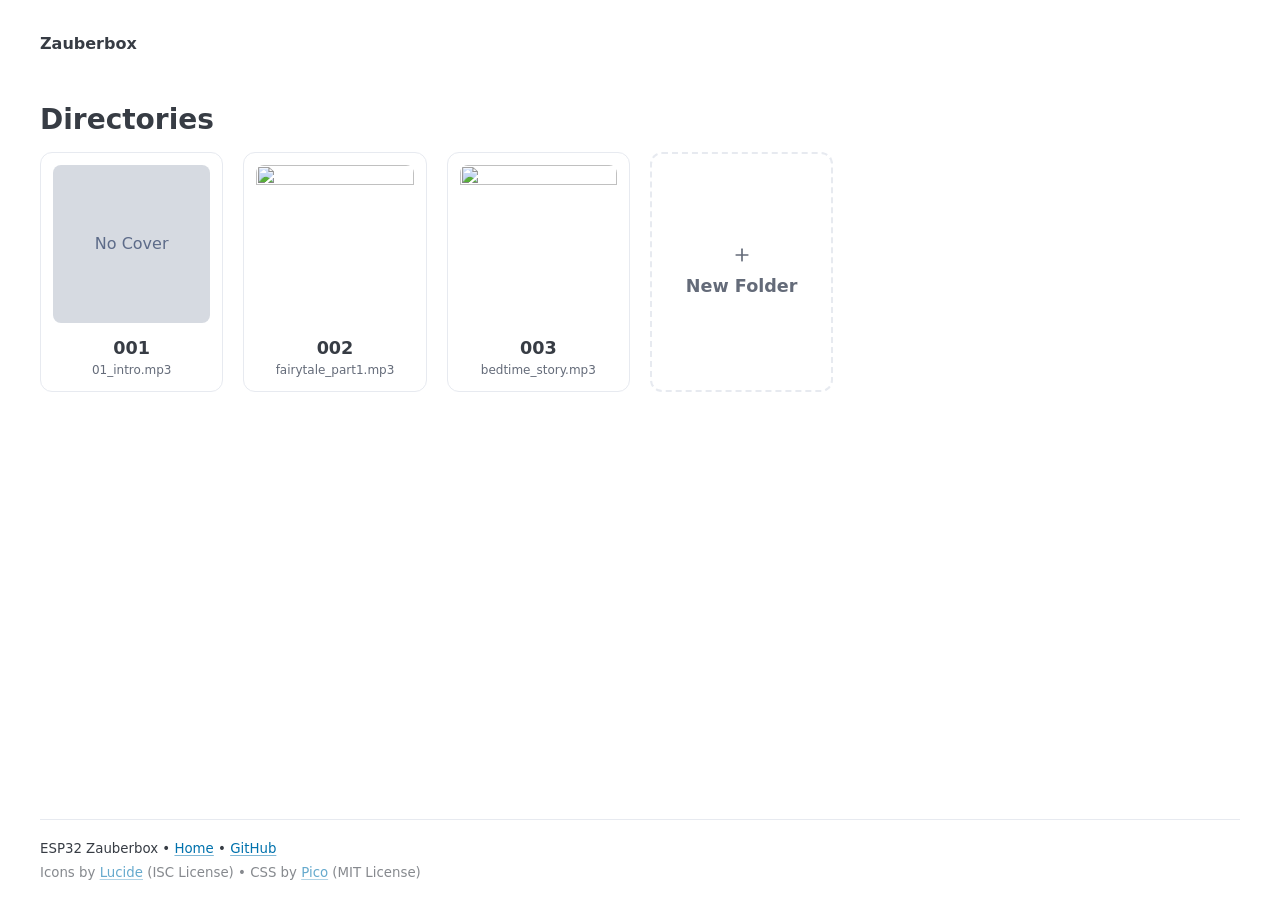
==== web/index.html @ ade353fc "split web app, build script, distribute pico.css" ====
<!DOCTYPE html>
<html lang="en">
<head>
    <meta charset="UTF-8">
    <meta name="viewport" content="width=device-width, initial-scale=1.0">
    <title>Zauberbox Manager</title>
    <link rel="stylesheet" href="pico.min.css">
    <link rel="stylesheet" href="style.css">
</head>
<body>
    <header class="container">
        <nav>
            <ul id="nav-left">
                <li><strong>Zauberbox</strong></li>
            </ul>
            <ul id="nav-right">
                <!-- Dashboard actions here -->
            </ul>
        </nav>
    </header>

    <main class="container" id="app">
        <div aria-busy="true" id="loading">Initializing...</div>
    </main>

    <footer class="container">
        <hr>
        <small>ESP32 Zauberbox &bull; <a href="#" onclick="loadDashboard(); return false;">Home</a> &bull; <a href="https://github.com/idavydov/zauberbox" target="_blank">GitHub</a></small>
        <br>
        <small style="opacity: 0.6;">Icons by <a href="https://lucide.dev" target="_blank">Lucide</a> (ISC License) &bull; CSS by <a href="https://picocss.com" target="_blank">Pico</a> (MIT License)</small>
    </footer>

    <dialog id="modal">
        <article>
            <header>
                <button aria-label="Close" rel="prev"></button>
                <p><strong id="modal-title">Confirm</strong></p>
            </header>
            <p id="modal-message">Are you sure?</p>
            <input type="text" id="modal-input" style="display:none;">
            <footer>
                <button class="secondary">Cancel</button>
                <button id="modal-confirm">Confirm</button>
            </footer>
        </article>
    </dialog>

    <script src="app.js"></script>
</body>
</html>
---- web/pico.min.css ----
@charset "UTF-8";/*!
 * Pico CSS ✨ v2.1.1 (https://picocss.com)
 * Copyright 2019-2025 - Licensed under MIT
 */:host,:root{--pico-font-family-emoji:"Apple Color Emoji","Segoe UI Emoji","Segoe UI Symbol","Noto Color Emoji";--pico-font-family-sans-serif:system-ui,"Segoe UI",Roboto,Oxygen,Ubuntu,Cantarell,Helvetica,Arial,"Helvetica Neue",sans-serif,var(--pico-font-family-emoji);--pico-font-family-monospace:ui-monospace,SFMono-Regular,"SF Mono",Menlo,Consolas,"Liberation Mono",monospace,var(--pico-font-family-emoji);--pico-font-family:var(--pico-font-family-sans-serif);--pico-line-height:1.5;--pico-font-weight:400;--pico-font-size:100%;--pico-text-underline-offset:0.1rem;--pico-border-radius:0.25rem;--pico-border-width:0.0625rem;--pico-outline-width:0.125rem;--pico-transition:0.2s ease-in-out;--pico-spacing:1rem;--pico-typography-spacing-vertical:1rem;--pico-block-spacing-vertical:var(--pico-spacing);--pico-block-spacing-horizontal:var(--pico-spacing);--pico-grid-column-gap:var(--pico-spacing);--pico-grid-row-gap:var(--pico-spacing);--pico-form-element-spacing-vertical:0.75rem;--pico-form-element-spacing-horizontal:1rem;--pico-group-box-shadow:0 0 0 rgba(0, 0, 0, 0);--pico-group-box-shadow-focus-with-button:0 0 0 var(--pico-outline-width) var(--pico-primary-focus);--pico-group-box-shadow-focus-with-input:0 0 0 0.0625rem var(--pico-form-element-border-color);--pico-modal-overlay-backdrop-filter:blur(0.375rem);--pico-nav-element-spacing-vertical:1rem;--pico-nav-element-spacing-horizontal:0.5rem;--pico-nav-link-spacing-vertical:0.5rem;--pico-nav-link-spacing-horizontal:0.5rem;--pico-nav-breadcrumb-divider:">";--pico-icon-checkbox:url("data:image/svg+xml,%3Csvg xmlns='http://www.w3.org/2000/svg' width='24' height='24' viewBox='0 0 24 24' fill='none' stroke='rgb(255, 255, 255)' stroke-width='4' stroke-linecap='round' stroke-linejoin='round'%3E%3Cpolyline points='20 6 9 17 4 12'%3E%3C/polyline%3E%3C/svg%3E");--pico-icon-minus:url("data:image/svg+xml,%3Csvg xmlns='http://www.w3.org/2000/svg' width='24' height='24' viewBox='0 0 24 24' fill='none' stroke='rgb(255, 255, 255)' stroke-width='4' stroke-linecap='round' stroke-linejoin='round'%3E%3Cline x1='5' y1='12' x2='19' y2='12'%3E%3C/line%3E%3C/svg%3E");--pico-icon-chevron:url("data:image/svg+xml,%3Csvg xmlns='http://www.w3.org/2000/svg' width='24' height='24' viewBox='0 0 24 24' fill='none' stroke='rgb(136, 145, 164)' stroke-width='2' stroke-linecap='round' stroke-linejoin='round'%3E%3Cpolyline points='6 9 12 15 18 9'%3E%3C/polyline%3E%3C/svg%3E");--pico-icon-date:url("data:image/svg+xml,%3Csvg xmlns='http://www.w3.org/2000/svg' width='24' height='24' viewBox='0 0 24 24' fill='none' stroke='rgb(136, 145, 164)' stroke-width='2' stroke-linecap='round' stroke-linejoin='round'%3E%3Crect x='3' y='4' width='18' height='18' rx='2' ry='2'%3E%3C/rect%3E%3Cline x1='16' y1='2' x2='16' y2='6'%3E%3C/line%3E%3Cline x1='8' y1='2' x2='8' y2='6'%3E%3C/line%3E%3Cline x1='3' y1='10' x2='21' y2='10'%3E%3C/line%3E%3C/svg%3E");--pico-icon-time:url("data:image/svg+xml,%3Csvg xmlns='http://www.w3.org/2000/svg' width='24' height='24' viewBox='0 0 24 24' fill='none' stroke='rgb(136, 145, 164)' stroke-width='2' stroke-linecap='round' stroke-linejoin='round'%3E%3Ccircle cx='12' cy='12' r='10'%3E%3C/circle%3E%3Cpolyline points='12 6 12 12 16 14'%3E%3C/polyline%3E%3C/svg%3E");--pico-icon-search:url("data:image/svg+xml,%3Csvg xmlns='http://www.w3.org/2000/svg' width='24' height='24' viewBox='0 0 24 24' fill='none' stroke='rgb(136, 145, 164)' stroke-width='1.5' stroke-linecap='round' stroke-linejoin='round'%3E%3Ccircle cx='11' cy='11' r='8'%3E%3C/circle%3E%3Cline x1='21' y1='21' x2='16.65' y2='16.65'%3E%3C/line%3E%3C/svg%3E");--pico-icon-close:url("data:image/svg+xml,%3Csvg xmlns='http://www.w3.org/2000/svg' width='24' height='24' viewBox='0 0 24 24' fill='none' stroke='rgb(136, 145, 164)' stroke-width='3' stroke-linecap='round' stroke-linejoin='round'%3E%3Cline x1='18' y1='6' x2='6' y2='18'%3E%3C/line%3E%3Cline x1='6' y1='6' x2='18' y2='18'%3E%3C/line%3E%3C/svg%3E");--pico-icon-loading:url("data:image/svg+xml,%3Csvg fill='none' height='24' width='24' viewBox='0 0 24 24' xmlns='http://www.w3.org/2000/svg' %3E%3Cstyle%3E g %7B animation: rotate 2s linear infinite; transform-origin: center center; %7D circle %7B stroke-dasharray: 75,100; stroke-dashoffset: -5; animation: dash 1.5s ease-in-out infinite; stroke-linecap: round; %7D @keyframes rotate %7B 0%25 %7B transform: rotate(0deg); %7D 100%25 %7B transform: rotate(360deg); %7D %7D @keyframes dash %7B 0%25 %7B stroke-dasharray: 1,100; stroke-dashoffset: 0; %7D 50%25 %7B stroke-dasharray: 44.5,100; stroke-dashoffset: -17.5; %7D 100%25 %7B stroke-dasharray: 44.5,100; stroke-dashoffset: -62; %7D %7D %3C/style%3E%3Cg%3E%3Ccircle cx='12' cy='12' r='10' fill='none' stroke='rgb(136, 145, 164)' stroke-width='4' /%3E%3C/g%3E%3C/svg%3E")}@media (min-width:576px){:host,:root{--pico-font-size:106.25%}}@media (min-width:768px){:host,:root{--pico-font-size:112.5%}}@media (min-width:1024px){:host,:root{--pico-font-size:118.75%}}@media (min-width:1280px){:host,:root{--pico-font-size:125%}}@media (min-width:1536px){:host,:root{--pico-font-size:131.25%}}a{--pico-text-decoration:underline}a.contrast,a.secondary{--pico-text-decoration:underline}small{--pico-font-size:0.875em}h1,h2,h3,h4,h5,h6{--pico-font-weight:700}h1{--pico-font-size:2rem;--pico-line-height:1.125;--pico-typography-spacing-top:3rem}h2{--pico-font-size:1.75rem;--pico-line-height:1.15;--pico-typography-spacing-top:2.625rem}h3{--pico-font-size:1.5rem;--pico-line-height:1.175;--pico-typography-spacing-top:2.25rem}h4{--pico-font-size:1.25rem;--pico-line-height:1.2;--pico-typography-spacing-top:1.874rem}h5{--pico-font-size:1.125rem;--pico-line-height:1.225;--pico-typography-spacing-top:1.6875rem}h6{--pico-font-size:1rem;--pico-line-height:1.25;--pico-typography-spacing-top:1.5rem}tfoot td,tfoot th,thead td,thead th{--pico-font-weight:600;--pico-border-width:0.1875rem}code,kbd,pre,samp{--pico-font-family:var(--pico-font-family-monospace)}kbd{--pico-font-weight:bolder}:where(select,textarea),input:not([type=submit],[type=button],[type=reset],[type=checkbox],[type=radio],[type=file]){--pico-outline-width:0.0625rem}[type=search]{--pico-border-radius:5rem}[type=checkbox],[type=radio]{--pico-border-width:0.125rem}[type=checkbox][role=switch]{--pico-border-width:0.1875rem}details.dropdown summary:not([role=button]){--pico-outline-width:0.0625rem}nav details.dropdown summary:focus-visible{--pico-outline-width:0.125rem}[role=search]{--pico-border-radius:5rem}[role=group]:has(button.secondary:focus,[type=submit].secondary:focus,[type=button].secondary:focus,[role=button].secondary:focus),[role=search]:has(button.secondary:focus,[type=submit].secondary:focus,[type=button].secondary:focus,[role=button].secondary:focus){--pico-group-box-shadow-focus-with-button:0 0 0 var(--pico-outline-width) var(--pico-secondary-focus)}[role=group]:has(button.contrast:focus,[type=submit].contrast:focus,[type=button].contrast:focus,[role=button].contrast:focus),[role=search]:has(button.contrast:focus,[type=submit].contrast:focus,[type=button].contrast:focus,[role=button].contrast:focus){--pico-group-box-shadow-focus-with-button:0 0 0 var(--pico-outline-width) var(--pico-contrast-focus)}[role=group] [role=button],[role=group] [type=button],[role=group] [type=submit],[role=group] button,[role=search] [role=button],[role=search] [type=button],[role=search] [type=submit],[role=search] button{--pico-form-element-spacing-horizontal:2rem}details summary[role=button]:not(.outline)::after{filter:brightness(0) invert(1)}[aria-busy=true]:not(input,select,textarea):is(button,[type=submit],[type=button],[type=reset],[role=button]):not(.outline)::before{filter:brightness(0) invert(1)}:host(:not([data-theme=dark])),:root:not([data-theme=dark]),[data-theme=light]{color-scheme:light;--pico-background-color:#fff;--pico-color:#373c44;--pico-text-selection-color:rgba(2, 154, 232, 0.25);--pico-muted-color:#646b79;--pico-muted-border-color:rgb(231, 234, 239.5);--pico-primary:#0172ad;--pico-primary-background:#0172ad;--pico-primary-border:var(--pico-primary-background);--pico-primary-underline:rgba(1, 114, 173, 0.5);--pico-primary-hover:#015887;--pico-primary-hover-background:#02659a;--pico-primary-hover-border:var(--pico-primary-hover-background);--pico-primary-hover-underline:var(--pico-primary-hover);--pico-primary-focus:rgba(2, 154, 232, 0.5);--pico-primary-inverse:#fff;--pico-secondary:#5d6b89;--pico-secondary-background:#525f7a;--pico-secondary-border:var(--pico-secondary-background);--pico-secondary-underline:rgba(93, 107, 137, 0.5);--pico-secondary-hover:#48536b;--pico-secondary-hover-background:#48536b;--pico-secondary-hover-border:var(--pico-secondary-hover-background);--pico-secondary-hover-underline:var(--pico-secondary-hover);--pico-secondary-focus:rgba(93, 107, 137, 0.25);--pico-secondary-inverse:#fff;--pico-contrast:#181c25;--pico-contrast-background:#181c25;--pico-contrast-border:var(--pico-contrast-background);--pico-contrast-underline:rgba(24, 28, 37, 0.5);--pico-contrast-hover:#000;--pico-contrast-hover-background:#000;--pico-contrast-hover-border:var(--pico-contrast-hover-background);--pico-contrast-hover-underline:var(--pico-secondary-hover);--pico-contrast-focus:rgba(93, 107, 137, 0.25);--pico-contrast-inverse:#fff;--pico-box-shadow:0.0145rem 0.029rem 0.174rem rgba(129, 145, 181, 0.01698),0.0335rem 0.067rem 0.402rem rgba(129, 145, 181, 0.024),0.0625rem 0.125rem 0.75rem rgba(129, 145, 181, 0.03),0.1125rem 0.225rem 1.35rem rgba(129, 145, 181, 0.036),0.2085rem 0.417rem 2.502rem rgba(129, 145, 181, 0.04302),0.5rem 1rem 6rem rgba(129, 145, 181, 0.06),0 0 0 0.0625rem rgba(129, 145, 181, 0.015);--pico-h1-color:#2d3138;--pico-h2-color:#373c44;--pico-h3-color:#424751;--pico-h4-color:#4d535e;--pico-h5-color:#5c6370;--pico-h6-color:#646b79;--pico-mark-background-color:rgb(252.5, 230.5, 191.5);--pico-mark-color:#0f1114;--pico-ins-color:rgb(28.5, 105.5, 84);--pico-del-color:rgb(136, 56.5, 53);--pico-blockquote-border-color:var(--pico-muted-border-color);--pico-blockquote-footer-color:var(--pico-muted-color);--pico-button-box-shadow:0 0 0 rgba(0, 0, 0, 0);--pico-button-hover-box-shadow:0 0 0 rgba(0, 0, 0, 0);--pico-table-border-color:var(--pico-muted-border-color);--pico-table-row-stripped-background-color:rgba(111, 120, 135, 0.0375);--pico-code-background-color:rgb(243, 244.5, 246.75);--pico-code-color:#646b79;--pico-code-kbd-background-color:var(--pico-color);--pico-code-kbd-color:var(--pico-background-color);--pico-form-element-background-color:rgb(251, 251.5, 252.25);--pico-form-element-selected-background-color:#dfe3eb;--pico-form-element-border-color:#cfd5e2;--pico-form-element-color:#23262c;--pico-form-element-placeholder-color:var(--pico-muted-color);--pico-form-element-active-background-color:#fff;--pico-form-element-active-border-color:var(--pico-primary-border);--pico-form-element-focus-color:var(--pico-primary-border);--pico-form-element-disabled-opacity:0.5;--pico-form-element-invalid-border-color:rgb(183.5, 105.5, 106.5);--pico-form-element-invalid-active-border-color:rgb(200.25, 79.25, 72.25);--pico-form-element-invalid-focus-color:var(--pico-form-element-invalid-active-border-color);--pico-form-element-valid-border-color:rgb(76, 154.5, 137.5);--pico-form-element-valid-active-border-color:rgb(39, 152.75, 118.75);--pico-form-element-valid-focus-color:var(--pico-form-element-valid-active-border-color);--pico-switch-background-color:#bfc7d9;--pico-switch-checked-background-color:var(--pico-primary-background);--pico-switch-color:#fff;--pico-switch-thumb-box-shadow:0 0 0 rgba(0, 0, 0, 0);--pico-range-border-color:#dfe3eb;--pico-range-active-border-color:#bfc7d9;--pico-range-thumb-border-color:var(--pico-background-color);--pico-range-thumb-color:var(--pico-secondary-background);--pico-range-thumb-active-color:var(--pico-primary-background);--pico-accordion-border-color:var(--pico-muted-border-color);--pico-accordion-active-summary-color:var(--pico-primary-hover);--pico-accordion-close-summary-color:var(--pico-color);--pico-accordion-open-summary-color:var(--pico-muted-color);--pico-card-background-color:var(--pico-background-color);--pico-card-border-color:var(--pico-muted-border-color);--pico-card-box-shadow:var(--pico-box-shadow);--pico-card-sectioning-background-color:rgb(251, 251.5, 252.25);--pico-dropdown-background-color:#fff;--pico-dropdown-border-color:#eff1f4;--pico-dropdown-box-shadow:var(--pico-box-shadow);--pico-dropdown-color:var(--pico-color);--pico-dropdown-hover-background-color:#eff1f4;--pico-loading-spinner-opacity:0.5;--pico-modal-overlay-background-color:rgba(232, 234, 237, 0.75);--pico-progress-background-color:#dfe3eb;--pico-progress-color:var(--pico-primary-background);--pico-tooltip-background-color:var(--pico-contrast-background);--pico-tooltip-color:var(--pico-contrast-inverse);--pico-icon-valid:url("data:image/svg+xml,%3Csvg xmlns='http://www.w3.org/2000/svg' width='24' height='24' viewBox='0 0 24 24' fill='none' stroke='rgb(76, 154.5, 137.5)' stroke-width='2' stroke-linecap='round' stroke-linejoin='round'%3E%3Cpolyline points='20 6 9 17 4 12'%3E%3C/polyline%3E%3C/svg%3E");--pico-icon-invalid:url("data:image/svg+xml,%3Csvg xmlns='http://www.w3.org/2000/svg' width='24' height='24' viewBox='0 0 24 24' fill='none' stroke='rgb(200.25, 79.25, 72.25)' stroke-width='2' stroke-linecap='round' stroke-linejoin='round'%3E%3Ccircle cx='12' cy='12' r='10'%3E%3C/circle%3E%3Cline x1='12' y1='8' x2='12' y2='12'%3E%3C/line%3E%3Cline x1='12' y1='16' x2='12.01' y2='16'%3E%3C/line%3E%3C/svg%3E")}:host(:not([data-theme=dark])) input:is([type=submit],[type=button],[type=reset],[type=checkbox],[type=radio],[type=file]),:root:not([data-theme=dark]) input:is([type=submit],[type=button],[type=reset],[type=checkbox],[type=radio],[type=file]),[data-theme=light] input:is([type=submit],[type=button],[type=reset],[type=checkbox],[type=radio],[type=file]){--pico-form-element-focus-color:var(--pico-primary-focus)}@media only screen and (prefers-color-scheme:dark){:host(:not([data-theme])),:root:not([data-theme]){color-scheme:dark;--pico-background-color:rgb(19, 22.5, 30.5);--pico-color:#c2c7d0;--pico-text-selection-color:rgba(1, 170, 255, 0.1875);--pico-muted-color:#7b8495;--pico-muted-border-color:#202632;--pico-primary:#01aaff;--pico-primary-background:#0172ad;--pico-primary-border:var(--pico-primary-background);--pico-primary-underline:rgba(1, 170, 255, 0.5);--pico-primary-hover:#79c0ff;--pico-primary-hover-background:#017fc0;--pico-primary-hover-border:var(--pico-primary-hover-background);--pico-primary-hover-underline:var(--pico-primary-hover);--pico-primary-focus:rgba(1, 170, 255, 0.375);--pico-primary-inverse:#fff;--pico-secondary:#969eaf;--pico-secondary-background:#525f7a;--pico-secondary-border:var(--pico-secondary-background);--pico-secondary-underline:rgba(150, 158, 175, 0.5);--pico-secondary-hover:#b3b9c5;--pico-secondary-hover-background:#5d6b89;--pico-secondary-hover-border:var(--pico-secondary-hover-background);--pico-secondary-hover-underline:var(--pico-secondary-hover);--pico-secondary-focus:rgba(144, 158, 190, 0.25);--pico-secondary-inverse:#fff;--pico-contrast:#dfe3eb;--pico-contrast-background:#eff1f4;--pico-contrast-border:var(--pico-contrast-background);--pico-contrast-underline:rgba(223, 227, 235, 0.5);--pico-contrast-hover:#fff;--pico-contrast-hover-background:#fff;--pico-contrast-hover-border:var(--pico-contrast-hover-background);--pico-contrast-hover-underline:var(--pico-contrast-hover);--pico-contrast-focus:rgba(207, 213, 226, 0.25);--pico-contrast-inverse:#000;--pico-box-shadow:0.0145rem 0.029rem 0.174rem rgba(7, 8.5, 12, 0.01698),0.0335rem 0.067rem 0.402rem rgba(7, 8.5, 12, 0.024),0.0625rem 0.125rem 0.75rem rgba(7, 8.5, 12, 0.03),0.1125rem 0.225rem 1.35rem rgba(7, 8.5, 12, 0.036),0.2085rem 0.417rem 2.502rem rgba(7, 8.5, 12, 0.04302),0.5rem 1rem 6rem rgba(7, 8.5, 12, 0.06),0 0 0 0.0625rem rgba(7, 8.5, 12, 0.015);--pico-h1-color:#f0f1f3;--pico-h2-color:#e0e3e7;--pico-h3-color:#c2c7d0;--pico-h4-color:#b3b9c5;--pico-h5-color:#a4acba;--pico-h6-color:#8891a4;--pico-mark-background-color:#014063;--pico-mark-color:#fff;--pico-ins-color:#62af9a;--pico-del-color:rgb(205.5, 126, 123);--pico-blockquote-border-color:var(--pico-muted-border-color);--pico-blockquote-footer-color:var(--pico-muted-color);--pico-button-box-shadow:0 0 0 rgba(0, 0, 0, 0);--pico-button-hover-box-shadow:0 0 0 rgba(0, 0, 0, 0);--pico-table-border-color:var(--pico-muted-border-color);--pico-table-row-stripped-background-color:rgba(111, 120, 135, 0.0375);--pico-code-background-color:rgb(26, 30.5, 40.25);--pico-code-color:#8891a4;--pico-code-kbd-background-color:var(--pico-color);--pico-code-kbd-color:var(--pico-background-color);--pico-form-element-background-color:rgb(28, 33, 43.5);--pico-form-element-selected-background-color:#2a3140;--pico-form-element-border-color:#2a3140;--pico-form-element-color:#e0e3e7;--pico-form-element-placeholder-color:#8891a4;--pico-form-element-active-background-color:rgb(26, 30.5, 40.25);--pico-form-element-active-border-color:var(--pico-primary-border);--pico-form-element-focus-color:var(--pico-primary-border);--pico-form-element-disabled-opacity:0.5;--pico-form-element-invalid-border-color:rgb(149.5, 74, 80);--pico-form-element-invalid-active-border-color:rgb(183.25, 63.5, 59);--pico-form-element-invalid-focus-color:var(--pico-form-element-invalid-active-border-color);--pico-form-element-valid-border-color:#2a7b6f;--pico-form-element-valid-active-border-color:rgb(22, 137, 105.5);--pico-form-element-valid-focus-color:var(--pico-form-element-valid-active-border-color);--pico-switch-background-color:#333c4e;--pico-switch-checked-background-color:var(--pico-primary-background);--pico-switch-color:#fff;--pico-switch-thumb-box-shadow:0 0 0 rgba(0, 0, 0, 0);--pico-range-border-color:#202632;--pico-range-active-border-color:#2a3140;--pico-range-thumb-border-color:var(--pico-background-color);--pico-range-thumb-color:var(--pico-secondary-background);--pico-range-thumb-active-color:var(--pico-primary-background);--pico-accordion-border-color:var(--pico-muted-border-color);--pico-accordion-active-summary-color:var(--pico-primary-hover);--pico-accordion-close-summary-color:var(--pico-color);--pico-accordion-open-summary-color:var(--pico-muted-color);--pico-card-background-color:#181c25;--pico-card-border-color:var(--pico-card-background-color);--pico-card-box-shadow:var(--pico-box-shadow);--pico-card-sectioning-background-color:rgb(26, 30.5, 40.25);--pico-dropdown-background-color:#181c25;--pico-dropdown-border-color:#202632;--pico-dropdown-box-shadow:var(--pico-box-shadow);--pico-dropdown-color:var(--pico-color);--pico-dropdown-hover-background-color:#202632;--pico-loading-spinner-opacity:0.5;--pico-modal-overlay-background-color:rgba(7.5, 8.5, 10, 0.75);--pico-progress-background-color:#202632;--pico-progress-color:var(--pico-primary-background);--pico-tooltip-background-color:var(--pico-contrast-background);--pico-tooltip-color:var(--pico-contrast-inverse);--pico-icon-valid:url("data:image/svg+xml,%3Csvg xmlns='http://www.w3.org/2000/svg' width='24' height='24' viewBox='0 0 24 24' fill='none' stroke='rgb(42, 123, 111)' stroke-width='2' stroke-linecap='round' stroke-linejoin='round'%3E%3Cpolyline points='20 6 9 17 4 12'%3E%3C/polyline%3E%3C/svg%3E");--pico-icon-invalid:url("data:image/svg+xml,%3Csvg xmlns='http://www.w3.org/2000/svg' width='24' height='24' viewBox='0 0 24 24' fill='none' stroke='rgb(149.5, 74, 80)' stroke-width='2' stroke-linecap='round' stroke-linejoin='round'%3E%3Ccircle cx='12' cy='12' r='10'%3E%3C/circle%3E%3Cline x1='12' y1='8' x2='12' y2='12'%3E%3C/line%3E%3Cline x1='12' y1='16' x2='12.01' y2='16'%3E%3C/line%3E%3C/svg%3E")}:host(:not([data-theme])) input:is([type=submit],[type=button],[type=reset],[type=checkbox],[type=radio],[type=file]),:root:not([data-theme]) input:is([type=submit],[type=button],[type=reset],[type=checkbox],[type=radio],[type=file]){--pico-form-element-focus-color:var(--pico-primary-focus)}:host(:not([data-theme])) details summary[role=button].contrast:not(.outline)::after,:root:not([data-theme]) details summary[role=button].contrast:not(.outline)::after{filter:brightness(0)}:host(:not([data-theme])) [aria-busy=true]:not(input,select,textarea).contrast:is(button,[type=submit],[type=button],[type=reset],[role=button]):not(.outline)::before,:root:not([data-theme]) [aria-busy=true]:not(input,select,textarea).contrast:is(button,[type=submit],[type=button],[type=reset],[role=button]):not(.outline)::before{filter:brightness(0)}}[data-theme=dark]{color-scheme:dark;--pico-background-color:rgb(19, 22.5, 30.5);--pico-color:#c2c7d0;--pico-text-selection-color:rgba(1, 170, 255, 0.1875);--pico-muted-color:#7b8495;--pico-muted-border-color:#202632;--pico-primary:#01aaff;--pico-primary-background:#0172ad;--pico-primary-border:var(--pico-primary-background);--pico-primary-underline:rgba(1, 170, 255, 0.5);--pico-primary-hover:#79c0ff;--pico-primary-hover-background:#017fc0;--pico-primary-hover-border:var(--pico-primary-hover-background);--pico-primary-hover-underline:var(--pico-primary-hover);--pico-primary-focus:rgba(1, 170, 255, 0.375);--pico-primary-inverse:#fff;--pico-secondary:#969eaf;--pico-secondary-background:#525f7a;--pico-secondary-border:var(--pico-secondary-background);--pico-secondary-underline:rgba(150, 158, 175, 0.5);--pico-secondary-hover:#b3b9c5;--pico-secondary-hover-background:#5d6b89;--pico-secondary-hover-border:var(--pico-secondary-hover-background);--pico-secondary-hover-underline:var(--pico-secondary-hover);--pico-secondary-focus:rgba(144, 158, 190, 0.25);--pico-secondary-inverse:#fff;--pico-contrast:#dfe3eb;--pico-contrast-background:#eff1f4;--pico-contrast-border:var(--pico-contrast-background);--pico-contrast-underline:rgba(223, 227, 235, 0.5);--pico-contrast-hover:#fff;--pico-contrast-hover-background:#fff;--pico-contrast-hover-border:var(--pico-contrast-hover-background);--pico-contrast-hover-underline:var(--pico-contrast-hover);--pico-contrast-focus:rgba(207, 213, 226, 0.25);--pico-contrast-inverse:#000;--pico-box-shadow:0.0145rem 0.029rem 0.174rem rgba(7, 8.5, 12, 0.01698),0.0335rem 0.067rem 0.402rem rgba(7, 8.5, 12, 0.024),0.0625rem 0.125rem 0.75rem rgba(7, 8.5, 12, 0.03),0.1125rem 0.225rem 1.35rem rgba(7, 8.5, 12, 0.036),0.2085rem 0.417rem 2.502rem rgba(7, 8.5, 12, 0.04302),0.5rem 1rem 6rem rgba(7, 8.5, 12, 0.06),0 0 0 0.0625rem rgba(7, 8.5, 12, 0.015);--pico-h1-color:#f0f1f3;--pico-h2-color:#e0e3e7;--pico-h3-color:#c2c7d0;--pico-h4-color:#b3b9c5;--pico-h5-color:#a4acba;--pico-h6-color:#8891a4;--pico-mark-background-color:#014063;--pico-mark-color:#fff;--pico-ins-color:#62af9a;--pico-del-color:rgb(205.5, 126, 123);--pico-blockquote-border-color:var(--pico-muted-border-color);--pico-blockquote-footer-color:var(--pico-muted-color);--pico-button-box-shadow:0 0 0 rgba(0, 0, 0, 0);--pico-button-hover-box-shadow:0 0 0 rgba(0, 0, 0, 0);--pico-table-border-color:var(--pico-muted-border-color);--pico-table-row-stripped-background-color:rgba(111, 120, 135, 0.0375);--pico-code-background-color:rgb(26, 30.5, 40.25);--pico-code-color:#8891a4;--pico-code-kbd-background-color:var(--pico-color);--pico-code-kbd-color:var(--pico-background-color);--pico-form-element-background-color:rgb(28, 33, 43.5);--pico-form-element-selected-background-color:#2a3140;--pico-form-element-border-color:#2a3140;--pico-form-element-color:#e0e3e7;--pico-form-element-placeholder-color:#8891a4;--pico-form-element-active-background-color:rgb(26, 30.5, 40.25);--pico-form-element-active-border-color:var(--pico-primary-border);--pico-form-element-focus-color:var(--pico-primary-border);--pico-form-element-disabled-opacity:0.5;--pico-form-element-invalid-border-color:rgb(149.5, 74, 80);--pico-form-element-invalid-active-border-color:rgb(183.25, 63.5, 59);--pico-form-element-invalid-focus-color:var(--pico-form-element-invalid-active-border-color);--pico-form-element-valid-border-color:#2a7b6f;--pico-form-element-valid-active-border-color:rgb(22, 137, 105.5);--pico-form-element-valid-focus-color:var(--pico-form-element-valid-active-border-color);--pico-switch-background-color:#333c4e;--pico-switch-checked-background-color:var(--pico-primary-background);--pico-switch-color:#fff;--pico-switch-thumb-box-shadow:0 0 0 rgba(0, 0, 0, 0);--pico-range-border-color:#202632;--pico-range-active-border-color:#2a3140;--pico-range-thumb-border-color:var(--pico-background-color);--pico-range-thumb-color:var(--pico-secondary-background);--pico-range-thumb-active-color:var(--pico-primary-background);--pico-accordion-border-color:var(--pico-muted-border-color);--pico-accordion-active-summary-color:var(--pico-primary-hover);--pico-accordion-close-summary-color:var(--pico-color);--pico-accordion-open-summary-color:var(--pico-muted-color);--pico-card-background-color:#181c25;--pico-card-border-color:var(--pico-card-background-color);--pico-card-box-shadow:var(--pico-box-shadow);--pico-card-sectioning-background-color:rgb(26, 30.5, 40.25);--pico-dropdown-background-color:#181c25;--pico-dropdown-border-color:#202632;--pico-dropdown-box-shadow:var(--pico-box-shadow);--pico-dropdown-color:var(--pico-color);--pico-dropdown-hover-background-color:#202632;--pico-loading-spinner-opacity:0.5;--pico-modal-overlay-background-color:rgba(7.5, 8.5, 10, 0.75);--pico-progress-background-color:#202632;--pico-progress-color:var(--pico-primary-background);--pico-tooltip-background-color:var(--pico-contrast-background);--pico-tooltip-color:var(--pico-contrast-inverse);--pico-icon-valid:url("data:image/svg+xml,%3Csvg xmlns='http://www.w3.org/2000/svg' width='24' height='24' viewBox='0 0 24 24' fill='none' stroke='rgb(42, 123, 111)' stroke-width='2' stroke-linecap='round' stroke-linejoin='round'%3E%3Cpolyline points='20 6 9 17 4 12'%3E%3C/polyline%3E%3C/svg%3E");--pico-icon-invalid:url("data:image/svg+xml,%3Csvg xmlns='http://www.w3.org/2000/svg' width='24' height='24' viewBox='0 0 24 24' fill='none' stroke='rgb(149.5, 74, 80)' stroke-width='2' stroke-linecap='round' stroke-linejoin='round'%3E%3Ccircle cx='12' cy='12' r='10'%3E%3C/circle%3E%3Cline x1='12' y1='8' x2='12' y2='12'%3E%3C/line%3E%3Cline x1='12' y1='16' x2='12.01' y2='16'%3E%3C/line%3E%3C/svg%3E")}[data-theme=dark] input:is([type=submit],[type=button],[type=reset],[type=checkbox],[type=radio],[type=file]){--pico-form-element-focus-color:var(--pico-primary-focus)}[data-theme=dark] details summary[role=button].contrast:not(.outline)::after{filter:brightness(0)}[data-theme=dark] [aria-busy=true]:not(input,select,textarea).contrast:is(button,[type=submit],[type=button],[type=reset],[role=button]):not(.outline)::before{filter:brightness(0)}[type=checkbox],[type=radio],[type=range],progress{accent-color:var(--pico-primary)}*,::after,::before{box-sizing:border-box;background-repeat:no-repeat}::after,::before{text-decoration:inherit;vertical-align:inherit}:where(:host),:where(:root){-webkit-tap-highlight-color:transparent;-webkit-text-size-adjust:100%;-moz-text-size-adjust:100%;text-size-adjust:100%;background-color:var(--pico-background-color);color:var(--pico-color);font-weight:var(--pico-font-weight);font-size:var(--pico-font-size);line-height:var(--pico-line-height);font-family:var(--pico-font-family);text-underline-offset:var(--pico-text-underline-offset);text-rendering:optimizeLegibility;overflow-wrap:break-word;-moz-tab-size:4;-o-tab-size:4;tab-size:4}body{width:100%;margin:0}main{display:block}body>footer,body>header,body>main{padding-block:var(--pico-block-spacing-vertical)}section{margin-bottom:var(--pico-block-spacing-vertical)}.container,.container-fluid{width:100%;margin-right:auto;margin-left:auto;padding-right:var(--pico-spacing);padding-left:var(--pico-spacing)}@media (min-width:576px){.container{max-width:510px;padding-right:0;padding-left:0}}@media (min-width:768px){.container{max-width:700px}}@media (min-width:1024px){.container{max-width:950px}}@media (min-width:1280px){.container{max-width:1200px}}@media (min-width:1536px){.container{max-width:1450px}}.grid{grid-column-gap:var(--pico-grid-column-gap);grid-row-gap:var(--pico-grid-row-gap);display:grid;grid-template-columns:1fr}@media (min-width:768px){.grid{grid-template-columns:repeat(auto-fit,minmax(0%,1fr))}}.grid>*{min-width:0}.overflow-auto{overflow:auto}b,strong{font-weight:bolder}sub,sup{position:relative;font-size:.75em;line-height:0;vertical-align:baseline}sub{bottom:-.25em}sup{top:-.5em}address,blockquote,dl,ol,p,pre,table,ul{margin-top:0;margin-bottom:var(--pico-typography-spacing-vertical);color:var(--pico-color);font-style:normal;font-weight:var(--pico-font-weight)}h1,h2,h3,h4,h5,h6{margin-top:0;margin-bottom:var(--pico-typography-spacing-vertical);color:var(--pico-color);font-weight:var(--pico-font-weight);font-size:var(--pico-font-size);line-height:var(--pico-line-height);font-family:var(--pico-font-family)}h1{--pico-color:var(--pico-h1-color)}h2{--pico-color:var(--pico-h2-color)}h3{--pico-color:var(--pico-h3-color)}h4{--pico-color:var(--pico-h4-color)}h5{--pico-color:var(--pico-h5-color)}h6{--pico-color:var(--pico-h6-color)}:where(article,address,blockquote,dl,figure,form,ol,p,pre,table,ul)~:is(h1,h2,h3,h4,h5,h6){margin-top:var(--pico-typography-spacing-top)}p{margin-bottom:var(--pico-typography-spacing-vertical)}hgroup{margin-bottom:var(--pico-typography-spacing-vertical)}hgroup>*{margin-top:0;margin-bottom:0}hgroup>:not(:first-child):last-child{--pico-color:var(--pico-muted-color);--pico-font-weight:unset;font-size:1rem}:where(ol,ul) li{margin-bottom:calc(var(--pico-typography-spacing-vertical) * .25)}:where(dl,ol,ul) :where(dl,ol,ul){margin:0;margin-top:calc(var(--pico-typography-spacing-vertical) * .25)}ul li{list-style:square}mark{padding:.125rem .25rem;background-color:var(--pico-mark-background-color);color:var(--pico-mark-color);vertical-align:baseline}blockquote{display:block;margin:var(--pico-typography-spacing-vertical) 0;padding:var(--pico-spacing);border-right:none;border-left:.25rem solid var(--pico-blockquote-border-color);border-inline-start:0.25rem solid var(--pico-blockquote-border-color);border-inline-end:none}blockquote footer{margin-top:calc(var(--pico-typography-spacing-vertical) * .5);color:var(--pico-blockquote-footer-color)}abbr[title]{border-bottom:1px dotted;text-decoration:none;cursor:help}ins{color:var(--pico-ins-color);text-decoration:none}del{color:var(--pico-del-color)}::-moz-selection{background-color:var(--pico-text-selection-color)}::selection{background-color:var(--pico-text-selection-color)}:where(a:not([role=button])),[role=link]{--pico-color:var(--pico-primary);--pico-background-color:transparent;--pico-underline:var(--pico-primary-underline);outline:0;background-color:var(--pico-background-color);color:var(--pico-color);-webkit-text-decoration:var(--pico-text-decoration);text-decoration:var(--pico-text-decoration);text-decoration-color:var(--pico-underline);text-underline-offset:0.125em;transition:background-color var(--pico-transition),color var(--pico-transition),box-shadow var(--pico-transition),-webkit-text-decoration var(--pico-transition);transition:background-color var(--pico-transition),color var(--pico-transition),text-decoration var(--pico-transition),box-shadow var(--pico-transition);transition:background-color var(--pico-transition),color var(--pico-transition),text-decoration var(--pico-transition),box-shadow var(--pico-transition),-webkit-text-decoration var(--pico-transition)}:where(a:not([role=button])):is([aria-current]:not([aria-current=false]),:hover,:active,:focus),[role=link]:is([aria-current]:not([aria-current=false]),:hover,:active,:focus){--pico-color:var(--pico-primary-hover);--pico-underline:var(--pico-primary-hover-underline);--pico-text-decoration:underline}:where(a:not([role=button])):focus-visible,[role=link]:focus-visible{box-shadow:0 0 0 var(--pico-outline-width) var(--pico-primary-focus)}:where(a:not([role=button])).secondary,[role=link].secondary{--pico-color:var(--pico-secondary);--pico-underline:var(--pico-secondary-underline)}:where(a:not([role=button])).secondary:is([aria-current]:not([aria-current=false]),:hover,:active,:focus),[role=link].secondary:is([aria-current]:not([aria-current=false]),:hover,:active,:focus){--pico-color:var(--pico-secondary-hover);--pico-underline:var(--pico-secondary-hover-underline)}:where(a:not([role=button])).contrast,[role=link].contrast{--pico-color:var(--pico-contrast);--pico-underline:var(--pico-contrast-underline)}:where(a:not([role=button])).contrast:is([aria-current]:not([aria-current=false]),:hover,:active,:focus),[role=link].contrast:is([aria-current]:not([aria-current=false]),:hover,:active,:focus){--pico-color:var(--pico-contrast-hover);--pico-underline:var(--pico-contrast-hover-underline)}a[role=button]{display:inline-block}button{margin:0;overflow:visible;font-family:inherit;text-transform:none}[type=button],[type=reset],[type=submit],button{-webkit-appearance:button}[role=button],[type=button],[type=file]::file-selector-button,[type=reset],[type=submit],button{--pico-background-color:var(--pico-primary-background);--pico-border-color:var(--pico-primary-border);--pico-color:var(--pico-primary-inverse);--pico-box-shadow:var(--pico-button-box-shadow, 0 0 0 rgba(0, 0, 0, 0));padding:var(--pico-form-element-spacing-vertical) var(--pico-form-element-spacing-horizontal);border:var(--pico-border-width) solid var(--pico-border-color);border-radius:var(--pico-border-radius);outline:0;background-color:var(--pico-background-color);box-shadow:var(--pico-box-shadow);color:var(--pico-color);font-weight:var(--pico-font-weight);font-size:1rem;line-height:var(--pico-line-height);text-align:center;text-decoration:none;cursor:pointer;-webkit-user-select:none;-moz-user-select:none;user-select:none;transition:background-color var(--pico-transition),border-color var(--pico-transition),color var(--pico-transition),box-shadow var(--pico-transition)}[role=button]:is(:hover,:active,:focus),[role=button]:is([aria-current]:not([aria-current=false])),[type=button]:is(:hover,:active,:focus),[type=button]:is([aria-current]:not([aria-current=false])),[type=file]::file-selector-button:is(:hover,:active,:focus),[type=file]::file-selector-button:is([aria-current]:not([aria-current=false])),[type=reset]:is(:hover,:active,:focus),[type=reset]:is([aria-current]:not([aria-current=false])),[type=submit]:is(:hover,:active,:focus),[type=submit]:is([aria-current]:not([aria-current=false])),button:is(:hover,:active,:focus),button:is([aria-current]:not([aria-current=false])){--pico-background-color:var(--pico-primary-hover-background);--pico-border-color:var(--pico-primary-hover-border);--pico-box-shadow:var(--pico-button-hover-box-shadow, 0 0 0 rgba(0, 0, 0, 0));--pico-color:var(--pico-primary-inverse)}[role=button]:focus,[role=button]:is([aria-current]:not([aria-current=false])):focus,[type=button]:focus,[type=button]:is([aria-current]:not([aria-current=false])):focus,[type=file]::file-selector-button:focus,[type=file]::file-selector-button:is([aria-current]:not([aria-current=false])):focus,[type=reset]:focus,[type=reset]:is([aria-current]:not([aria-current=false])):focus,[type=submit]:focus,[type=submit]:is([aria-current]:not([aria-current=false])):focus,button:focus,button:is([aria-current]:not([aria-current=false])):focus{--pico-box-shadow:var(--pico-button-hover-box-shadow, 0 0 0 rgba(0, 0, 0, 0)),0 0 0 var(--pico-outline-width) var(--pico-primary-focus)}[type=button],[type=reset],[type=submit]{margin-bottom:var(--pico-spacing)}:is(button,[type=submit],[type=button],[role=button]).secondary,[type=file]::file-selector-button,[type=reset]{--pico-background-color:var(--pico-secondary-background);--pico-border-color:var(--pico-secondary-border);--pico-color:var(--pico-secondary-inverse);cursor:pointer}:is(button,[type=submit],[type=button],[role=button]).secondary:is([aria-current]:not([aria-current=false]),:hover,:active,:focus),[type=file]::file-selector-button:is([aria-current]:not([aria-current=false]),:hover,:active,:focus),[type=reset]:is([aria-current]:not([aria-current=false]),:hover,:active,:focus){--pico-background-color:var(--pico-secondary-hover-background);--pico-border-color:var(--pico-secondary-hover-border);--pico-color:var(--pico-secondary-inverse)}:is(button,[type=submit],[type=button],[role=button]).secondary:focus,:is(button,[type=submit],[type=button],[role=button]).secondary:is([aria-current]:not([aria-current=false])):focus,[type=file]::file-selector-button:focus,[type=file]::file-selector-button:is([aria-current]:not([aria-current=false])):focus,[type=reset]:focus,[type=reset]:is([aria-current]:not([aria-current=false])):focus{--pico-box-shadow:var(--pico-button-hover-box-shadow, 0 0 0 rgba(0, 0, 0, 0)),0 0 0 var(--pico-outline-width) var(--pico-secondary-focus)}:is(button,[type=submit],[type=button],[role=button]).contrast{--pico-background-color:var(--pico-contrast-background);--pico-border-color:var(--pico-contrast-border);--pico-color:var(--pico-contrast-inverse)}:is(button,[type=submit],[type=button],[role=button]).contrast:is([aria-current]:not([aria-current=false]),:hover,:active,:focus){--pico-background-color:var(--pico-contrast-hover-background);--pico-border-color:var(--pico-contrast-hover-border);--pico-color:var(--pico-contrast-inverse)}:is(button,[type=submit],[type=button],[role=button]).contrast:focus,:is(button,[type=submit],[type=button],[role=button]).contrast:is([aria-current]:not([aria-current=false])):focus{--pico-box-shadow:var(--pico-button-hover-box-shadow, 0 0 0 rgba(0, 0, 0, 0)),0 0 0 var(--pico-outline-width) var(--pico-contrast-focus)}:is(button,[type=submit],[type=button],[role=button]).outline,[type=reset].outline{--pico-background-color:transparent;--pico-color:var(--pico-primary);--pico-border-color:var(--pico-primary)}:is(button,[type=submit],[type=button],[role=button]).outline:is([aria-current]:not([aria-current=false]),:hover,:active,:focus),[type=reset].outline:is([aria-current]:not([aria-current=false]),:hover,:active,:focus){--pico-background-color:transparent;--pico-color:var(--pico-primary-hover);--pico-border-color:var(--pico-primary-hover)}:is(button,[type=submit],[type=button],[role=button]).outline.secondary,[type=reset].outline{--pico-color:var(--pico-secondary);--pico-border-color:var(--pico-secondary)}:is(button,[type=submit],[type=button],[role=button]).outline.secondary:is([aria-current]:not([aria-current=false]),:hover,:active,:focus),[type=reset].outline:is([aria-current]:not([aria-current=false]),:hover,:active,:focus){--pico-color:var(--pico-secondary-hover);--pico-border-color:var(--pico-secondary-hover)}:is(button,[type=submit],[type=button],[role=button]).outline.contrast{--pico-color:var(--pico-contrast);--pico-border-color:var(--pico-contrast)}:is(button,[type=submit],[type=button],[role=button]).outline.contrast:is([aria-current]:not([aria-current=false]),:hover,:active,:focus){--pico-color:var(--pico-contrast-hover);--pico-border-color:var(--pico-contrast-hover)}:where(button,[type=submit],[type=reset],[type=button],[role=button])[disabled],:where(fieldset[disabled]) :is(button,[type=submit],[type=button],[type=reset],[role=button]){opacity:.5;pointer-events:none}:where(table){width:100%;border-collapse:collapse;border-spacing:0;text-indent:0}td,th{padding:calc(var(--pico-spacing)/ 2) var(--pico-spacing);border-bottom:var(--pico-border-width) solid var(--pico-table-border-color);background-color:var(--pico-background-color);color:var(--pico-color);font-weight:var(--pico-font-weight);text-align:left;text-align:start}tfoot td,tfoot th{border-top:var(--pico-border-width) solid var(--pico-table-border-color);border-bottom:0}table.striped tbody tr:nth-child(odd) td,table.striped tbody tr:nth-child(odd) th{background-color:var(--pico-table-row-stripped-background-color)}:where(audio,canvas,iframe,img,svg,video){vertical-align:middle}audio,video{display:inline-block}audio:not([controls]){display:none;height:0}:where(iframe){border-style:none}img{max-width:100%;height:auto;border-style:none}:where(svg:not([fill])){fill:currentColor}svg:not(:host),svg:not(:root){overflow:hidden}code,kbd,pre,samp{font-size:.875em;font-family:var(--pico-font-family)}pre code,pre samp{font-size:inherit;font-family:inherit}pre{-ms-overflow-style:scrollbar;overflow:auto}code,kbd,pre,samp{border-radius:var(--pico-border-radius);background:var(--pico-code-background-color);color:var(--pico-code-color);font-weight:var(--pico-font-weight);line-height:initial}code,kbd,samp{display:inline-block;padding:.375rem}pre{display:block;margin-bottom:var(--pico-spacing);overflow-x:auto}pre>code,pre>samp{display:block;padding:var(--pico-spacing);background:0 0;line-height:var(--pico-line-height)}kbd{background-color:var(--pico-code-kbd-background-color);color:var(--pico-code-kbd-color);vertical-align:baseline}figure{display:block;margin:0;padding:0}figure figcaption{padding:calc(var(--pico-spacing) * .5) 0;color:var(--pico-muted-color)}hr{height:0;margin:var(--pico-typography-spacing-vertical) 0;border:0;border-top:1px solid var(--pico-muted-border-color);color:inherit}[hidden],template{display:none!important}canvas{display:inline-block}input,optgroup,select,textarea{margin:0;font-size:1rem;line-height:var(--pico-line-height);font-family:inherit;letter-spacing:inherit}input{overflow:visible}select{text-transform:none}legend{max-width:100%;padding:0;color:inherit;white-space:normal}textarea{overflow:auto}[type=checkbox],[type=radio]{padding:0}::-webkit-inner-spin-button,::-webkit-outer-spin-button{height:auto}[type=search]{-webkit-appearance:textfield;outline-offset:-2px}[type=search]::-webkit-search-decoration{-webkit-appearance:none}::-webkit-file-upload-button{-webkit-appearance:button;font:inherit}::-moz-focus-inner{padding:0;border-style:none}:-moz-focusring{outline:0}:-moz-ui-invalid{box-shadow:none}::-ms-expand{display:none}[type=file],[type=range]{padding:0;border-width:0}input:not([type=checkbox],[type=radio],[type=range]){height:calc(1rem * var(--pico-line-height) + var(--pico-form-element-spacing-vertical) * 2 + var(--pico-border-width) * 2)}fieldset{width:100%;margin:0;margin-bottom:var(--pico-spacing);padding:0;border:0}fieldset legend,label{display:block;margin-bottom:calc(var(--pico-spacing) * .375);color:var(--pico-color);font-weight:var(--pico-form-label-font-weight,var(--pico-font-weight))}fieldset legend{margin-bottom:calc(var(--pico-spacing) * .5)}button[type=submit],input:not([type=checkbox],[type=radio]),select,textarea{width:100%}input:not([type=checkbox],[type=radio],[type=range],[type=file]),select,textarea{-webkit-appearance:none;-moz-appearance:none;appearance:none;padding:var(--pico-form-element-spacing-vertical) var(--pico-form-element-spacing-horizontal)}input,select,textarea{--pico-background-color:var(--pico-form-element-background-color);--pico-border-color:var(--pico-form-element-border-color);--pico-color:var(--pico-form-element-color);--pico-box-shadow:none;border:var(--pico-border-width) solid var(--pico-border-color);border-radius:var(--pico-border-radius);outline:0;background-color:var(--pico-background-color);box-shadow:var(--pico-box-shadow);color:var(--pico-color);font-weight:var(--pico-font-weight);transition:background-color var(--pico-transition),border-color var(--pico-transition),color var(--pico-transition),box-shadow var(--pico-transition)}:where(select,textarea):not([readonly]):is(:active,:focus),input:not([type=submit],[type=button],[type=reset],[type=checkbox],[type=radio],[readonly]):is(:active,:focus){--pico-background-color:var(--pico-form-element-active-background-color)}:where(select,textarea):not([readonly]):is(:active,:focus),input:not([type=submit],[type=button],[type=reset],[role=switch],[readonly]):is(:active,:focus){--pico-border-color:var(--pico-form-element-active-border-color)}:where(select,textarea):not([readonly]):focus,input:not([type=submit],[type=button],[type=reset],[type=range],[type=file],[readonly]):focus{--pico-box-shadow:0 0 0 var(--pico-outline-width) var(--pico-form-element-focus-color)}:where(fieldset[disabled]) :is(input:not([type=submit],[type=button],[type=reset]),select,textarea),input:not([type=submit],[type=button],[type=reset])[disabled],label[aria-disabled=true],select[disabled],textarea[disabled]{opacity:var(--pico-form-element-disabled-opacity);pointer-events:none}label[aria-disabled=true] input[disabled]{opacity:1}:where(input,select,textarea):not([type=checkbox],[type=radio],[type=date],[type=datetime-local],[type=month],[type=time],[type=week],[type=range])[aria-invalid]{padding-right:calc(var(--pico-form-element-spacing-horizontal) + 1.5rem)!important;padding-left:var(--pico-form-element-spacing-horizontal);padding-inline-start:var(--pico-form-element-spacing-horizontal)!important;padding-inline-end:calc(var(--pico-form-element-spacing-horizontal) + 1.5rem)!important;background-position:center right .75rem;background-size:1rem auto;background-repeat:no-repeat}:where(input,select,textarea):not([type=checkbox],[type=radio],[type=date],[type=datetime-local],[type=month],[type=time],[type=week],[type=range])[aria-invalid=false]:not(select){background-image:var(--pico-icon-valid)}:where(input,select,textarea):not([type=checkbox],[type=radio],[type=date],[type=datetime-local],[type=month],[type=time],[type=week],[type=range])[aria-invalid=true]:not(select){background-image:var(--pico-icon-invalid)}:where(input,select,textarea)[aria-invalid=false]{--pico-border-color:var(--pico-form-element-valid-border-color)}:where(input,select,textarea)[aria-invalid=false]:is(:active,:focus){--pico-border-color:var(--pico-form-element-valid-active-border-color)!important}:where(input,select,textarea)[aria-invalid=false]:is(:active,:focus):not([type=checkbox],[type=radio]){--pico-box-shadow:0 0 0 var(--pico-outline-width) var(--pico-form-element-valid-focus-color)!important}:where(input,select,textarea)[aria-invalid=true]{--pico-border-color:var(--pico-form-element-invalid-border-color)}:where(input,select,textarea)[aria-invalid=true]:is(:active,:focus){--pico-border-color:var(--pico-form-element-invalid-active-border-color)!important}:where(input,select,textarea)[aria-invalid=true]:is(:active,:focus):not([type=checkbox],[type=radio]){--pico-box-shadow:0 0 0 var(--pico-outline-width) var(--pico-form-element-invalid-focus-color)!important}[dir=rtl] :where(input,select,textarea):not([type=checkbox],[type=radio]):is([aria-invalid],[aria-invalid=true],[aria-invalid=false]){background-position:center left .75rem}input::-webkit-input-placeholder,input::placeholder,select:invalid,textarea::-webkit-input-placeholder,textarea::placeholder{color:var(--pico-form-element-placeholder-color);opacity:1}input:not([type=checkbox],[type=radio]),select,textarea{margin-bottom:var(--pico-spacing)}select::-ms-expand{border:0;background-color:transparent}select:not([multiple],[size]){padding-right:calc(var(--pico-form-element-spacing-horizontal) + 1.5rem);padding-left:var(--pico-form-element-spacing-horizontal);padding-inline-start:var(--pico-form-element-spacing-horizontal);padding-inline-end:calc(var(--pico-form-element-spacing-horizontal) + 1.5rem);background-image:var(--pico-icon-chevron);background-position:center right .75rem;background-size:1rem auto;background-repeat:no-repeat}select[multiple] option:checked{background:var(--pico-form-element-selected-background-color);color:var(--pico-form-element-color)}[dir=rtl] select:not([multiple],[size]){background-position:center left .75rem}textarea{display:block;resize:vertical}textarea[aria-invalid]{--pico-icon-height:calc(1rem * var(--pico-line-height) + var(--pico-form-element-spacing-vertical) * 2 + var(--pico-border-width) * 2);background-position:top right .75rem!important;background-size:1rem var(--pico-icon-height)!important}:where(input,select,textarea,fieldset,.grid)+small{display:block;width:100%;margin-top:calc(var(--pico-spacing) * -.75);margin-bottom:var(--pico-spacing);color:var(--pico-muted-color)}:where(input,select,textarea,fieldset,.grid)[aria-invalid=false]+small{color:var(--pico-ins-color)}:where(input,select,textarea,fieldset,.grid)[aria-invalid=true]+small{color:var(--pico-del-color)}label>:where(input,select,textarea){margin-top:calc(var(--pico-spacing) * .25)}label:has([type=checkbox],[type=radio]){width:-moz-fit-content;width:fit-content;cursor:pointer}[type=checkbox],[type=radio]{-webkit-appearance:none;-moz-appearance:none;appearance:none;width:1.25em;height:1.25em;margin-top:-.125em;margin-inline-end:.5em;border-width:var(--pico-border-width);vertical-align:middle;cursor:pointer}[type=checkbox]::-ms-check,[type=radio]::-ms-check{display:none}[type=checkbox]:checked,[type=checkbox]:checked:active,[type=checkbox]:checked:focus,[type=radio]:checked,[type=radio]:checked:active,[type=radio]:checked:focus{--pico-background-color:var(--pico-primary-background);--pico-border-color:var(--pico-primary-border);background-image:var(--pico-icon-checkbox);background-position:center;background-size:.75em auto;background-repeat:no-repeat}[type=checkbox]~label,[type=radio]~label{display:inline-block;margin-bottom:0;cursor:pointer}[type=checkbox]~label:not(:last-of-type),[type=radio]~label:not(:last-of-type){margin-inline-end:1em}[type=checkbox]:indeterminate{--pico-background-color:var(--pico-primary-background);--pico-border-color:var(--pico-primary-border);background-image:var(--pico-icon-minus);background-position:center;background-size:.75em auto;background-repeat:no-repeat}[type=radio]{border-radius:50%}[type=radio]:checked,[type=radio]:checked:active,[type=radio]:checked:focus{--pico-background-color:var(--pico-primary-inverse);border-width:.35em;background-image:none}[type=checkbox][role=switch]{--pico-background-color:var(--pico-switch-background-color);--pico-color:var(--pico-switch-color);width:2.25em;height:1.25em;border:var(--pico-border-width) solid var(--pico-border-color);border-radius:1.25em;background-color:var(--pico-background-color);line-height:1.25em}[type=checkbox][role=switch]:not([aria-invalid]){--pico-border-color:var(--pico-switch-background-color)}[type=checkbox][role=switch]:before{display:block;aspect-ratio:1;height:100%;border-radius:50%;background-color:var(--pico-color);box-shadow:var(--pico-switch-thumb-box-shadow);content:"";transition:margin .1s ease-in-out}[type=checkbox][role=switch]:focus{--pico-background-color:var(--pico-switch-background-color);--pico-border-color:var(--pico-switch-background-color)}[type=checkbox][role=switch]:checked{--pico-background-color:var(--pico-switch-checked-background-color);--pico-border-color:var(--pico-switch-checked-background-color);background-image:none}[type=checkbox][role=switch]:checked::before{margin-inline-start:calc(2.25em - 1.25em)}[type=checkbox][role=switch][disabled]{--pico-background-color:var(--pico-border-color)}[type=checkbox][aria-invalid=false]:checked,[type=checkbox][aria-invalid=false]:checked:active,[type=checkbox][aria-invalid=false]:checked:focus,[type=checkbox][role=switch][aria-invalid=false]:checked,[type=checkbox][role=switch][aria-invalid=false]:checked:active,[type=checkbox][role=switch][aria-invalid=false]:checked:focus{--pico-background-color:var(--pico-form-element-valid-border-color)}[type=checkbox]:checked:active[aria-invalid=true],[type=checkbox]:checked:focus[aria-invalid=true],[type=checkbox]:checked[aria-invalid=true],[type=checkbox][role=switch]:checked:active[aria-invalid=true],[type=checkbox][role=switch]:checked:focus[aria-invalid=true],[type=checkbox][role=switch]:checked[aria-invalid=true]{--pico-background-color:var(--pico-form-element-invalid-border-color)}[type=checkbox][aria-invalid=false]:checked,[type=checkbox][aria-invalid=false]:checked:active,[type=checkbox][aria-invalid=false]:checked:focus,[type=checkbox][role=switch][aria-invalid=false]:checked,[type=checkbox][role=switch][aria-invalid=false]:checked:active,[type=checkbox][role=switch][aria-invalid=false]:checked:focus,[type=radio][aria-invalid=false]:checked,[type=radio][aria-invalid=false]:checked:active,[type=radio][aria-invalid=false]:checked:focus{--pico-border-color:var(--pico-form-element-valid-border-color)}[type=checkbox]:checked:active[aria-invalid=true],[type=checkbox]:checked:focus[aria-invalid=true],[type=checkbox]:checked[aria-invalid=true],[type=checkbox][role=switch]:checked:active[aria-invalid=true],[type=checkbox][role=switch]:checked:focus[aria-invalid=true],[type=checkbox][role=switch]:checked[aria-invalid=true],[type=radio]:checked:active[aria-invalid=true],[type=radio]:checked:focus[aria-invalid=true],[type=radio]:checked[aria-invalid=true]{--pico-border-color:var(--pico-form-element-invalid-border-color)}[type=color]::-webkit-color-swatch-wrapper{padding:0}[type=color]::-moz-focus-inner{padding:0}[type=color]::-webkit-color-swatch{border:0;border-radius:calc(var(--pico-border-radius) * .5)}[type=color]::-moz-color-swatch{border:0;border-radius:calc(var(--pico-border-radius) * .5)}input:not([type=checkbox],[type=radio],[type=range],[type=file]):is([type=date],[type=datetime-local],[type=month],[type=time],[type=week]){--pico-icon-position:0.75rem;--pico-icon-width:1rem;padding-right:calc(var(--pico-icon-width) + var(--pico-icon-position));background-image:var(--pico-icon-date);background-position:center right var(--pico-icon-position);background-size:var(--pico-icon-width) auto;background-repeat:no-repeat}input:not([type=checkbox],[type=radio],[type=range],[type=file])[type=time]{background-image:var(--pico-icon-time)}[type=date]::-webkit-calendar-picker-indicator,[type=datetime-local]::-webkit-calendar-picker-indicator,[type=month]::-webkit-calendar-picker-indicator,[type=time]::-webkit-calendar-picker-indicator,[type=week]::-webkit-calendar-picker-indicator{width:var(--pico-icon-width);margin-right:calc(var(--pico-icon-width) * -1);margin-left:var(--pico-icon-position);opacity:0}@-moz-document url-prefix(){[type=date],[type=datetime-local],[type=month],[type=time],[type=week]{padding-right:var(--pico-form-element-spacing-horizontal)!important;background-image:none!important}}[dir=rtl] :is([type=date],[type=datetime-local],[type=month],[type=time],[type=week]){text-align:right}[type=file]{--pico-color:var(--pico-muted-color);margin-left:calc(var(--pico-outline-width) * -1);padding:calc(var(--pico-form-element-spacing-vertical) * .5) 0;padding-left:var(--pico-outline-width);border:0;border-radius:0;background:0 0}[type=file]::file-selector-button{margin-right:calc(var(--pico-spacing)/ 2);padding:calc(var(--pico-form-element-spacing-vertical) * .5) var(--pico-form-element-spacing-horizontal)}[type=file]:is(:hover,:active,:focus)::file-selector-button{--pico-background-color:var(--pico-secondary-hover-background);--pico-border-color:var(--pico-secondary-hover-border)}[type=file]:focus::file-selector-button{--pico-box-shadow:var(--pico-button-hover-box-shadow, 0 0 0 rgba(0, 0, 0, 0)),0 0 0 var(--pico-outline-width) var(--pico-secondary-focus)}[type=range]{-webkit-appearance:none;-moz-appearance:none;appearance:none;width:100%;height:1.25rem;background:0 0}[type=range]::-webkit-slider-runnable-track{width:100%;height:.375rem;border-radius:var(--pico-border-radius);background-color:var(--pico-range-border-color);-webkit-transition:background-color var(--pico-transition),box-shadow var(--pico-transition);transition:background-color var(--pico-transition),box-shadow var(--pico-transition)}[type=range]::-moz-range-track{width:100%;height:.375rem;border-radius:var(--pico-border-radius);background-color:var(--pico-range-border-color);-moz-transition:background-color var(--pico-transition),box-shadow var(--pico-transition);transition:background-color var(--pico-transition),box-shadow var(--pico-transition)}[type=range]::-ms-track{width:100%;height:.375rem;border-radius:var(--pico-border-radius);background-color:var(--pico-range-border-color);-ms-transition:background-color var(--pico-transition),box-shadow var(--pico-transition);transition:background-color var(--pico-transition),box-shadow var(--pico-transition)}[type=range]::-webkit-slider-thumb{-webkit-appearance:none;width:1.25rem;height:1.25rem;margin-top:-.4375rem;border:2px solid var(--pico-range-thumb-border-color);border-radius:50%;background-color:var(--pico-range-thumb-color);cursor:pointer;-webkit-transition:background-color var(--pico-transition),transform var(--pico-transition);transition:background-color var(--pico-transition),transform var(--pico-transition)}[type=range]::-moz-range-thumb{-webkit-appearance:none;width:1.25rem;height:1.25rem;margin-top:-.4375rem;border:2px solid var(--pico-range-thumb-border-color);border-radius:50%;background-color:var(--pico-range-thumb-color);cursor:pointer;-moz-transition:background-color var(--pico-transition),transform var(--pico-transition);transition:background-color var(--pico-transition),transform var(--pico-transition)}[type=range]::-ms-thumb{-webkit-appearance:none;width:1.25rem;height:1.25rem;margin-top:-.4375rem;border:2px solid var(--pico-range-thumb-border-color);border-radius:50%;background-color:var(--pico-range-thumb-color);cursor:pointer;-ms-transition:background-color var(--pico-transition),transform var(--pico-transition);transition:background-color var(--pico-transition),transform var(--pico-transition)}[type=range]:active,[type=range]:focus-within{--pico-range-border-color:var(--pico-range-active-border-color);--pico-range-thumb-color:var(--pico-range-thumb-active-color)}[type=range]:active::-webkit-slider-thumb{transform:scale(1.25)}[type=range]:active::-moz-range-thumb{transform:scale(1.25)}[type=range]:active::-ms-thumb{transform:scale(1.25)}input:not([type=checkbox],[type=radio],[type=range],[type=file])[type=search]{padding-inline-start:calc(var(--pico-form-element-spacing-horizontal) + 1.75rem);background-image:var(--pico-icon-search);background-position:center left calc(var(--pico-form-element-spacing-horizontal) + .125rem);background-size:1rem auto;background-repeat:no-repeat}input:not([type=checkbox],[type=radio],[type=range],[type=file])[type=search][aria-invalid]{padding-inline-start:calc(var(--pico-form-element-spacing-horizontal) + 1.75rem)!important;background-position:center left 1.125rem,center right .75rem}input:not([type=checkbox],[type=radio],[type=range],[type=file])[type=search][aria-invalid=false]{background-image:var(--pico-icon-search),var(--pico-icon-valid)}input:not([type=checkbox],[type=radio],[type=range],[type=file])[type=search][aria-invalid=true]{background-image:var(--pico-icon-search),var(--pico-icon-invalid)}[dir=rtl] :where(input):not([type=checkbox],[type=radio],[type=range],[type=file])[type=search]{background-position:center right 1.125rem}[dir=rtl] :where(input):not([type=checkbox],[type=radio],[type=range],[type=file])[type=search][aria-invalid]{background-position:center right 1.125rem,center left .75rem}details{display:block;margin-bottom:var(--pico-spacing)}details summary{line-height:1rem;list-style-type:none;cursor:pointer;transition:color var(--pico-transition)}details summary:not([role]){color:var(--pico-accordion-close-summary-color)}details summary::-webkit-details-marker{display:none}details summary::marker{display:none}details summary::-moz-list-bullet{list-style-type:none}details summary::after{display:block;width:1rem;height:1rem;margin-inline-start:calc(var(--pico-spacing,1rem) * .5);float:right;transform:rotate(-90deg);background-image:var(--pico-icon-chevron);background-position:right center;background-size:1rem auto;background-repeat:no-repeat;content:"";transition:transform var(--pico-transition)}details summary:focus{outline:0}details summary:focus:not([role]){color:var(--pico-accordion-active-summary-color)}details summary:focus-visible:not([role]){outline:var(--pico-outline-width) solid var(--pico-primary-focus);outline-offset:calc(var(--pico-spacing,1rem) * 0.5);color:var(--pico-primary)}details summary[role=button]{width:100%;text-align:left}details summary[role=button]::after{height:calc(1rem * var(--pico-line-height,1.5))}details[open]>summary{margin-bottom:var(--pico-spacing)}details[open]>summary:not([role]):not(:focus){color:var(--pico-accordion-open-summary-color)}details[open]>summary::after{transform:rotate(0)}[dir=rtl] details summary{text-align:right}[dir=rtl] details summary::after{float:left;background-position:left center}article{margin-bottom:var(--pico-block-spacing-vertical);padding:var(--pico-block-spacing-vertical) var(--pico-block-spacing-horizontal);border-radius:var(--pico-border-radius);background:var(--pico-card-background-color);box-shadow:var(--pico-card-box-shadow)}article>footer,article>header{margin-right:calc(var(--pico-block-spacing-horizontal) * -1);margin-left:calc(var(--pico-block-spacing-horizontal) * -1);padding:calc(var(--pico-block-spacing-vertical) * .66) var(--pico-block-spacing-horizontal);background-color:var(--pico-card-sectioning-background-color)}article>header{margin-top:calc(var(--pico-block-spacing-vertical) * -1);margin-bottom:var(--pico-block-spacing-vertical);border-bottom:var(--pico-border-width) solid var(--pico-card-border-color);border-top-right-radius:var(--pico-border-radius);border-top-left-radius:var(--pico-border-radius)}article>footer{margin-top:var(--pico-block-spacing-vertical);margin-bottom:calc(var(--pico-block-spacing-vertical) * -1);border-top:var(--pico-border-width) solid var(--pico-card-border-color);border-bottom-right-radius:var(--pico-border-radius);border-bottom-left-radius:var(--pico-border-radius)}details.dropdown{position:relative;border-bottom:none}details.dropdown>a::after,details.dropdown>button::after,details.dropdown>summary::after{display:block;width:1rem;height:calc(1rem * var(--pico-line-height,1.5));margin-inline-start:.25rem;float:right;transform:rotate(0) translateX(.2rem);background-image:var(--pico-icon-chevron);background-position:right center;background-size:1rem auto;background-repeat:no-repeat;content:""}nav details.dropdown{margin-bottom:0}details.dropdown>summary:not([role]){height:calc(1rem * var(--pico-line-height) + var(--pico-form-element-spacing-vertical) * 2 + var(--pico-border-width) * 2);padding:var(--pico-form-element-spacing-vertical) var(--pico-form-element-spacing-horizontal);border:var(--pico-border-width) solid var(--pico-form-element-border-color);border-radius:var(--pico-border-radius);background-color:var(--pico-form-element-background-color);color:var(--pico-form-element-placeholder-color);line-height:inherit;cursor:pointer;-webkit-user-select:none;-moz-user-select:none;user-select:none;transition:background-color var(--pico-transition),border-color var(--pico-transition),color var(--pico-transition),box-shadow var(--pico-transition)}details.dropdown>summary:not([role]):active,details.dropdown>summary:not([role]):focus{border-color:var(--pico-form-element-active-border-color);background-color:var(--pico-form-element-active-background-color)}details.dropdown>summary:not([role]):focus{box-shadow:0 0 0 var(--pico-outline-width) var(--pico-form-element-focus-color)}details.dropdown>summary:not([role]):focus-visible{outline:0}details.dropdown>summary:not([role])[aria-invalid=false]{--pico-form-element-border-color:var(--pico-form-element-valid-border-color);--pico-form-element-active-border-color:var(--pico-form-element-valid-focus-color);--pico-form-element-focus-color:var(--pico-form-element-valid-focus-color)}details.dropdown>summary:not([role])[aria-invalid=true]{--pico-form-element-border-color:var(--pico-form-element-invalid-border-color);--pico-form-element-active-border-color:var(--pico-form-element-invalid-focus-color);--pico-form-element-focus-color:var(--pico-form-element-invalid-focus-color)}nav details.dropdown{display:inline;margin:calc(var(--pico-nav-element-spacing-vertical) * -1) 0}nav details.dropdown>summary::after{transform:rotate(0) translateX(0)}nav details.dropdown>summary:not([role]){height:calc(1rem * var(--pico-line-height) + var(--pico-nav-link-spacing-vertical) * 2);padding:calc(var(--pico-nav-link-spacing-vertical) - var(--pico-border-width) * 2) var(--pico-nav-link-spacing-horizontal)}nav details.dropdown>summary:not([role]):focus-visible{box-shadow:0 0 0 var(--pico-outline-width) var(--pico-primary-focus)}details.dropdown>summary+ul{display:flex;z-index:99;position:absolute;left:0;flex-direction:column;width:100%;min-width:-moz-fit-content;min-width:fit-content;margin:0;margin-top:var(--pico-outline-width);padding:0;border:var(--pico-border-width) solid var(--pico-dropdown-border-color);border-radius:var(--pico-border-radius);background-color:var(--pico-dropdown-background-color);box-shadow:var(--pico-dropdown-box-shadow);color:var(--pico-dropdown-color);white-space:nowrap;opacity:0;transition:opacity var(--pico-transition),transform 0s ease-in-out 1s}details.dropdown>summary+ul[dir=rtl]{right:0;left:auto}details.dropdown>summary+ul li{width:100%;margin-bottom:0;padding:calc(var(--pico-form-element-spacing-vertical) * .5) var(--pico-form-element-spacing-horizontal);list-style:none}details.dropdown>summary+ul li:first-of-type{margin-top:calc(var(--pico-form-element-spacing-vertical) * .5)}details.dropdown>summary+ul li:last-of-type{margin-bottom:calc(var(--pico-form-element-spacing-vertical) * .5)}details.dropdown>summary+ul li a{display:block;margin:calc(var(--pico-form-element-spacing-vertical) * -.5) calc(var(--pico-form-element-spacing-horizontal) * -1);padding:calc(var(--pico-form-element-spacing-vertical) * .5) var(--pico-form-element-spacing-horizontal);overflow:hidden;border-radius:0;color:var(--pico-dropdown-color);text-decoration:none;text-overflow:ellipsis}details.dropdown>summary+ul li a:active,details.dropdown>summary+ul li a:focus,details.dropdown>summary+ul li a:focus-visible,details.dropdown>summary+ul li a:hover,details.dropdown>summary+ul li a[aria-current]:not([aria-current=false]){background-color:var(--pico-dropdown-hover-background-color)}details.dropdown>summary+ul li label{width:100%}details.dropdown>summary+ul li:has(label):hover{background-color:var(--pico-dropdown-hover-background-color)}details.dropdown[open]>summary{margin-bottom:0}details.dropdown[open]>summary+ul{transform:scaleY(1);opacity:1;transition:opacity var(--pico-transition),transform 0s ease-in-out 0s}details.dropdown[open]>summary::before{display:block;z-index:1;position:fixed;width:100vw;height:100vh;inset:0;background:0 0;content:"";cursor:default}label>details.dropdown{margin-top:calc(var(--pico-spacing) * .25)}[role=group],[role=search]{display:inline-flex;position:relative;width:100%;margin-bottom:var(--pico-spacing);border-radius:var(--pico-border-radius);box-shadow:var(--pico-group-box-shadow,0 0 0 transparent);vertical-align:middle;transition:box-shadow var(--pico-transition)}[role=group] input:not([type=checkbox],[type=radio]),[role=group] select,[role=group]>*,[role=search] input:not([type=checkbox],[type=radio]),[role=search] select,[role=search]>*{position:relative;flex:1 1 auto;margin-bottom:0}[role=group] input:not([type=checkbox],[type=radio]):not(:first-child),[role=group] select:not(:first-child),[role=group]>:not(:first-child),[role=search] input:not([type=checkbox],[type=radio]):not(:first-child),[role=search] select:not(:first-child),[role=search]>:not(:first-child){margin-left:0;border-top-left-radius:0;border-bottom-left-radius:0}[role=group] input:not([type=checkbox],[type=radio]):not(:last-child),[role=group] select:not(:last-child),[role=group]>:not(:last-child),[role=search] input:not([type=checkbox],[type=radio]):not(:last-child),[role=search] select:not(:last-child),[role=search]>:not(:last-child){border-top-right-radius:0;border-bottom-right-radius:0}[role=group] input:not([type=checkbox],[type=radio]):focus,[role=group] select:focus,[role=group]>:focus,[role=search] input:not([type=checkbox],[type=radio]):focus,[role=search] select:focus,[role=search]>:focus{z-index:2}[role=group] [role=button]:not(:first-child),[role=group] [type=button]:not(:first-child),[role=group] [type=reset]:not(:first-child),[role=group] [type=submit]:not(:first-child),[role=group] button:not(:first-child),[role=group] input:not([type=checkbox],[type=radio]):not(:first-child),[role=group] select:not(:first-child),[role=search] [role=button]:not(:first-child),[role=search] [type=button]:not(:first-child),[role=search] [type=reset]:not(:first-child),[role=search] [type=submit]:not(:first-child),[role=search] button:not(:first-child),[role=search] input:not([type=checkbox],[type=radio]):not(:first-child),[role=search] select:not(:first-child){margin-left:calc(var(--pico-border-width) * -1)}[role=group] [role=button],[role=group] [type=button],[role=group] [type=reset],[role=group] [type=submit],[role=group] button,[role=search] [role=button],[role=search] [type=button],[role=search] [type=reset],[role=search] [type=submit],[role=search] button{width:auto}@supports selector(:has(*)){[role=group]:has(button:focus,[type=submit]:focus,[type=button]:focus,[role=button]:focus),[role=search]:has(button:focus,[type=submit]:focus,[type=button]:focus,[role=button]:focus){--pico-group-box-shadow:var(--pico-group-box-shadow-focus-with-button)}[role=group]:has(button:focus,[type=submit]:focus,[type=button]:focus,[role=button]:focus) input:not([type=checkbox],[type=radio]),[role=group]:has(button:focus,[type=submit]:focus,[type=button]:focus,[role=button]:focus) select,[role=search]:has(button:focus,[type=submit]:focus,[type=button]:focus,[role=button]:focus) input:not([type=checkbox],[type=radio]),[role=search]:has(button:focus,[type=submit]:focus,[type=button]:focus,[role=button]:focus) select{border-color:transparent}[role=group]:has(input:not([type=submit],[type=button]):focus,select:focus),[role=search]:has(input:not([type=submit],[type=button]):focus,select:focus){--pico-group-box-shadow:var(--pico-group-box-shadow-focus-with-input)}[role=group]:has(input:not([type=submit],[type=button]):focus,select:focus) [role=button],[role=group]:has(input:not([type=submit],[type=button]):focus,select:focus) [type=button],[role=group]:has(input:not([type=submit],[type=button]):focus,select:focus) [type=submit],[role=group]:has(input:not([type=submit],[type=button]):focus,select:focus) button,[role=search]:has(input:not([type=submit],[type=button]):focus,select:focus) [role=button],[role=search]:has(input:not([type=submit],[type=button]):focus,select:focus) [type=button],[role=search]:has(input:not([type=submit],[type=button]):focus,select:focus) [type=submit],[role=search]:has(input:not([type=submit],[type=button]):focus,select:focus) button{--pico-button-box-shadow:0 0 0 var(--pico-border-width) var(--pico-primary-border);--pico-button-hover-box-shadow:0 0 0 var(--pico-border-width) var(--pico-primary-hover-border)}[role=group] [role=button]:focus,[role=group] [type=button]:focus,[role=group] [type=reset]:focus,[role=group] [type=submit]:focus,[role=group] button:focus,[role=search] [role=button]:focus,[role=search] [type=button]:focus,[role=search] [type=reset]:focus,[role=search] [type=submit]:focus,[role=search] button:focus{box-shadow:none}}[role=search]>:first-child{border-top-left-radius:5rem;border-bottom-left-radius:5rem}[role=search]>:last-child{border-top-right-radius:5rem;border-bottom-right-radius:5rem}[aria-busy=true]:not(input,select,textarea,html,form){white-space:nowrap}[aria-busy=true]:not(input,select,textarea,html,form)::before{display:inline-block;width:1em;height:1em;background-image:var(--pico-icon-loading);background-size:1em auto;background-repeat:no-repeat;content:"";vertical-align:-.125em}[aria-busy=true]:not(input,select,textarea,html,form):not(:empty)::before{margin-inline-end:calc(var(--pico-spacing) * .5)}[aria-busy=true]:not(input,select,textarea,html,form):empty{text-align:center}[role=button][aria-busy=true],[type=button][aria-busy=true],[type=reset][aria-busy=true],[type=submit][aria-busy=true],a[aria-busy=true],button[aria-busy=true]{pointer-events:none}:host,:root{--pico-scrollbar-width:0px}dialog{display:flex;z-index:999;position:fixed;top:0;right:0;bottom:0;left:0;align-items:center;justify-content:center;width:inherit;min-width:100%;height:inherit;min-height:100%;padding:0;border:0;-webkit-backdrop-filter:var(--pico-modal-overlay-backdrop-filter);backdrop-filter:var(--pico-modal-overlay-backdrop-filter);background-color:var(--pico-modal-overlay-background-color);color:var(--pico-color)}dialog>article{width:100%;max-height:calc(100vh - var(--pico-spacing) * 2);margin:var(--pico-spacing);overflow:auto}@media (min-width:576px){dialog>article{max-width:510px}}@media (min-width:768px){dialog>article{max-width:700px}}dialog>article>header>*{margin-bottom:0}dialog>article>header .close,dialog>article>header :is(a,button)[rel=prev]{margin:0;margin-left:var(--pico-spacing);padding:0;float:right}dialog>article>footer{text-align:right}dialog>article>footer [role=button],dialog>article>footer button{margin-bottom:0}dialog>article>footer [role=button]:not(:first-of-type),dialog>article>footer button:not(:first-of-type){margin-left:calc(var(--pico-spacing) * .5)}dialog>article .close,dialog>article :is(a,button)[rel=prev]{display:block;width:1rem;height:1rem;margin-top:calc(var(--pico-spacing) * -1);margin-bottom:var(--pico-spacing);margin-left:auto;border:none;background-image:var(--pico-icon-close);background-position:center;background-size:auto 1rem;background-repeat:no-repeat;background-color:transparent;opacity:.5;transition:opacity var(--pico-transition)}dialog>article .close:is([aria-current]:not([aria-current=false]),:hover,:active,:focus),dialog>article :is(a,button)[rel=prev]:is([aria-current]:not([aria-current=false]),:hover,:active,:focus){opacity:1}dialog:not([open]),dialog[open=false]{display:none}.modal-is-open{padding-right:var(--pico-scrollbar-width,0);overflow:hidden;pointer-events:none;touch-action:none}.modal-is-open dialog{pointer-events:auto;touch-action:auto}:where(.modal-is-opening,.modal-is-closing) dialog,:where(.modal-is-opening,.modal-is-closing) dialog>article{animation-duration:.2s;animation-timing-function:ease-in-out;animation-fill-mode:both}:where(.modal-is-opening,.modal-is-closing) dialog{animation-duration:.8s;animation-name:modal-overlay}:where(.modal-is-opening,.modal-is-closing) dialog>article{animation-delay:.2s;animation-name:modal}.modal-is-closing dialog,.modal-is-closing dialog>article{animation-delay:0s;animation-direction:reverse}@keyframes modal-overlay{from{-webkit-backdrop-filter:none;backdrop-filter:none;background-color:transparent}}@keyframes modal{from{transform:translateY(-100%);opacity:0}}:where(nav li)::before{float:left;content:"​"}nav,nav ul{display:flex}nav{justify-content:space-between;overflow:visible}nav ol,nav ul{align-items:center;margin-bottom:0;padding:0;list-style:none}nav ol:first-of-type,nav ul:first-of-type{margin-left:calc(var(--pico-nav-element-spacing-horizontal) * -1)}nav ol:last-of-type,nav ul:last-of-type{margin-right:calc(var(--pico-nav-element-spacing-horizontal) * -1)}nav li{display:inline-block;margin:0;padding:var(--pico-nav-element-spacing-vertical) var(--pico-nav-element-spacing-horizontal)}nav li :where(a,[role=link]){display:inline-block;margin:calc(var(--pico-nav-link-spacing-vertical) * -1) calc(var(--pico-nav-link-spacing-horizontal) * -1);padding:var(--pico-nav-link-spacing-vertical) var(--pico-nav-link-spacing-horizontal);border-radius:var(--pico-border-radius)}nav li :where(a,[role=link]):not(:hover){text-decoration:none}nav li [role=button],nav li [type=button],nav li button,nav li input:not([type=checkbox],[type=radio],[type=range],[type=file]),nav li select{height:auto;margin-right:inherit;margin-bottom:0;margin-left:inherit;padding:calc(var(--pico-nav-link-spacing-vertical) - var(--pico-border-width) * 2) var(--pico-nav-link-spacing-horizontal)}nav[aria-label=breadcrumb]{align-items:center;justify-content:start}nav[aria-label=breadcrumb] ul li:not(:first-child){margin-inline-start:var(--pico-nav-link-spacing-horizontal)}nav[aria-label=breadcrumb] ul li a{margin:calc(var(--pico-nav-link-spacing-vertical) * -1) 0;margin-inline-start:calc(var(--pico-nav-link-spacing-horizontal) * -1)}nav[aria-label=breadcrumb] ul li:not(:last-child)::after{display:inline-block;position:absolute;width:calc(var(--pico-nav-link-spacing-horizontal) * 4);margin:0 calc(var(--pico-nav-link-spacing-horizontal) * -1);content:var(--pico-nav-breadcrumb-divider);color:var(--pico-muted-color);text-align:center;text-decoration:none;white-space:nowrap}nav[aria-label=breadcrumb] a[aria-current]:not([aria-current=false]){background-color:transparent;color:inherit;text-decoration:none;pointer-events:none}aside li,aside nav,aside ol,aside ul{display:block}aside li{padding:calc(var(--pico-nav-element-spacing-vertical) * .5) var(--pico-nav-element-spacing-horizontal)}aside li a{display:block}aside li [role=button]{margin:inherit}[dir=rtl] nav[aria-label=breadcrumb] ul li:not(:last-child) ::after{content:"\\"}progress{display:inline-block;vertical-align:baseline}progress{-webkit-appearance:none;-moz-appearance:none;display:inline-block;appearance:none;width:100%;height:.5rem;margin-bottom:calc(var(--pico-spacing) * .5);overflow:hidden;border:0;border-radius:var(--pico-border-radius);background-color:var(--pico-progress-background-color);color:var(--pico-progress-color)}progress::-webkit-progress-bar{border-radius:var(--pico-border-radius);background:0 0}progress[value]::-webkit-progress-value{background-color:var(--pico-progress-color);-webkit-transition:inline-size var(--pico-transition);transition:inline-size var(--pico-transition)}progress::-moz-progress-bar{background-color:var(--pico-progress-color)}@media (prefers-reduced-motion:no-preference){progress:indeterminate{background:var(--pico-progress-background-color) linear-gradient(to right,var(--pico-progress-color) 30%,var(--pico-progress-background-color) 30%) top left/150% 150% no-repeat;animation:progress-indeterminate 1s linear infinite}progress:indeterminate[value]::-webkit-progress-value{background-color:transparent}progress:indeterminate::-moz-progress-bar{background-color:transparent}}@media (prefers-reduced-motion:no-preference){[dir=rtl] progress:indeterminate{animation-direction:reverse}}@keyframes progress-indeterminate{0%{background-position:200% 0}100%{background-position:-200% 0}}[data-tooltip]{position:relative}[data-tooltip]:not(a,button,input,[role=button]){border-bottom:1px dotted;text-decoration:none;cursor:help}[data-tooltip]::after,[data-tooltip]::before,[data-tooltip][data-placement=top]::after,[data-tooltip][data-placement=top]::before{display:block;z-index:99;position:absolute;bottom:100%;left:50%;padding:.25rem .5rem;overflow:hidden;transform:translate(-50%,-.25rem);border-radius:var(--pico-border-radius);background:var(--pico-tooltip-background-color);content:attr(data-tooltip);color:var(--pico-tooltip-color);font-style:normal;font-weight:var(--pico-font-weight);font-size:.875rem;text-decoration:none;text-overflow:ellipsis;white-space:nowrap;opacity:0;pointer-events:none}[data-tooltip]::after,[data-tooltip][data-placement=top]::after{padding:0;transform:translate(-50%,0);border-top:.3rem solid;border-right:.3rem solid transparent;border-left:.3rem solid transparent;border-radius:0;background-color:transparent;content:"";color:var(--pico-tooltip-background-color)}[data-tooltip][data-placement=bottom]::after,[data-tooltip][data-placement=bottom]::before{top:100%;bottom:auto;transform:translate(-50%,.25rem)}[data-tooltip][data-placement=bottom]:after{transform:translate(-50%,-.3rem);border:.3rem solid transparent;border-bottom:.3rem solid}[data-tooltip][data-placement=left]::after,[data-tooltip][data-placement=left]::before{top:50%;right:100%;bottom:auto;left:auto;transform:translate(-.25rem,-50%)}[data-tooltip][data-placement=left]:after{transform:translate(.3rem,-50%);border:.3rem solid transparent;border-left:.3rem solid}[data-tooltip][data-placement=right]::after,[data-tooltip][data-placement=right]::before{top:50%;right:auto;bottom:auto;left:100%;transform:translate(.25rem,-50%)}[data-tooltip][data-placement=right]:after{transform:translate(-.3rem,-50%);border:.3rem solid transparent;border-right:.3rem solid}[data-tooltip]:focus::after,[data-tooltip]:focus::before,[data-tooltip]:hover::after,[data-tooltip]:hover::before{opacity:1}@media (hover:hover) and (pointer:fine){[data-tooltip]:focus::after,[data-tooltip]:focus::before,[data-tooltip]:hover::after,[data-tooltip]:hover::before{--pico-tooltip-slide-to:translate(-50%, -0.25rem);transform:translate(-50%,.75rem);animation-duration:.2s;animation-fill-mode:forwards;animation-name:tooltip-slide;opacity:0}[data-tooltip]:focus::after,[data-tooltip]:hover::after{--pico-tooltip-caret-slide-to:translate(-50%, 0rem);transform:translate(-50%,-.25rem);animation-name:tooltip-caret-slide}[data-tooltip][data-placement=bottom]:focus::after,[data-tooltip][data-placement=bottom]:focus::before,[data-tooltip][data-placement=bottom]:hover::after,[data-tooltip][data-placement=bottom]:hover::before{--pico-tooltip-slide-to:translate(-50%, 0.25rem);transform:translate(-50%,-.75rem);animation-name:tooltip-slide}[data-tooltip][data-placement=bottom]:focus::after,[data-tooltip][data-placement=bottom]:hover::after{--pico-tooltip-caret-slide-to:translate(-50%, -0.3rem);transform:translate(-50%,-.5rem);animation-name:tooltip-caret-slide}[data-tooltip][data-placement=left]:focus::after,[data-tooltip][data-placement=left]:focus::before,[data-tooltip][data-placement=left]:hover::after,[data-tooltip][data-placement=left]:hover::before{--pico-tooltip-slide-to:translate(-0.25rem, -50%);transform:translate(.75rem,-50%);animation-name:tooltip-slide}[data-tooltip][data-placement=left]:focus::after,[data-tooltip][data-placement=left]:hover::after{--pico-tooltip-caret-slide-to:translate(0.3rem, -50%);transform:translate(.05rem,-50%);animation-name:tooltip-caret-slide}[data-tooltip][data-placement=right]:focus::after,[data-tooltip][data-placement=right]:focus::before,[data-tooltip][data-placement=right]:hover::after,[data-tooltip][data-placement=right]:hover::before{--pico-tooltip-slide-to:translate(0.25rem, -50%);transform:translate(-.75rem,-50%);animation-name:tooltip-slide}[data-tooltip][data-placement=right]:focus::after,[data-tooltip][data-placement=right]:hover::after{--pico-tooltip-caret-slide-to:translate(-0.3rem, -50%);transform:translate(-.05rem,-50%);animation-name:tooltip-caret-slide}}@keyframes tooltip-slide{to{transform:var(--pico-tooltip-slide-to);opacity:1}}@keyframes tooltip-caret-slide{50%{opacity:0}to{transform:var(--pico-tooltip-caret-slide-to);opacity:1}}[aria-controls]{cursor:pointer}[aria-disabled=true],[disabled]{cursor:not-allowed}[aria-hidden=false][hidden]{display:initial}[aria-hidden=false][hidden]:not(:focus){clip:rect(0,0,0,0);position:absolute}[tabindex],a,area,button,input,label,select,summary,textarea{-ms-touch-action:manipulation}[dir=rtl]{direction:rtl}@media (prefers-reduced-motion:reduce){:not([aria-busy=true]),:not([aria-busy=true])::after,:not([aria-busy=true])::before{background-attachment:initial!important;animation-duration:1ms!important;animation-delay:-1ms!important;animation-iteration-count:1!important;scroll-behavior:auto!important;transition-delay:0s!important;transition-duration:0s!important}}
---- web/style.css ----
:root {
    --pico-font-size: 16px;
    --pico-border-radius: 12px;
}

body {
    min-height: 100vh;
    display: flex;
    flex-direction: column;
}

/* Dashboard Styles */
.dir-grid {
    display: grid;
    grid-template-columns: repeat(auto-fill, minmax(160px, 1fr));
    gap: 1.25rem;
    margin-top: 1rem;
}
.dir-card {
    border: 1px solid var(--pico-muted-border-color);
    border-radius: var(--pico-border-radius);
    padding: 0.75rem;
    cursor: pointer;
    transition: transform 0.2s, box-shadow 0.2s;
    background: var(--pico-card-background-color);
    text-align: center;
}
.dir-card:hover {
    transform: translateY(-4px);
    box-shadow: 0 8px 16px rgba(0,0,0,0.1);
    border-color: var(--pico-primary);
}
.dir-card img, .dir-card .placeholder-img {
    width: 100%;
    aspect-ratio: 1/1;
    object-fit: cover;
    border-radius: 8px;
    margin-bottom: 0.75rem;
}
.dir-card .placeholder-img {
    display: flex;
    align-items: center;
    justify-content: center;
    background: var(--pico-secondary-focus);
    color: var(--pico-secondary);
}
.dir-card .name { font-weight: bold; font-size: 1.1rem; display: block; }
.dir-card .first-mp3 {
    font-size: 0.75rem;
    color: var(--pico-muted-color);
    white-space: nowrap;
    overflow: hidden;
    text-overflow: ellipsis;
    display: block;
}
.dir-card { position: relative; }
.dir-card .delete-btn {
    position: absolute;
    top: 0.5rem;
    right: 0.5rem;
    opacity: 0;
    transition: opacity 0.2s;
    background: var(--pico-card-background-color);
    border-radius: 50%;
    width: 28px;
    height: 28px;
    display: flex;
    align-items: center;
    justify-content: center;
    border: 1px solid var(--pico-muted-border-color);
    color: var(--pico-error-background);
}
.dir-card:hover .delete-btn { opacity: 1; }
.dir-card .delete-btn:hover { background: var(--pico-error-background); color: white; border-color: var(--pico-error-background); }

/* New Folder Card */
.add-card {
    border: 2px dashed var(--pico-muted-border-color);
    background: transparent;
    display: flex;
    flex-direction: column;
    align-items: center;
    justify-content: center;
    min-height: 200px;
    color: var(--pico-muted-color);
}
.add-card:hover {
    border-color: var(--pico-primary);
    color: var(--pico-primary);
    background: var(--pico-primary-focus);
}
.add-card svg { margin-bottom: 0.5rem; }

/* Directory View Layout */
.dir-container {
    display: grid;
    grid-template-columns: 1fr;
    gap: 2rem;
    margin-top: 1rem;
}
@media (min-width: 992px) {
    .dir-container {
        grid-template-columns: 2fr 1fr;
        align-items: start;
    }
}

/* File List Styles */
.file-list {
    background: var(--pico-card-background-color);
    border: 1px solid var(--pico-muted-border-color);
    border-radius: var(--pico-border-radius);
    overflow: hidden;
}
.file-item {
    display: flex;
    align-items: center;
    padding: 0.75rem 1rem;
    border-bottom: 1px solid var(--pico-muted-border-color);
    transition: background 0.2s;
}
.file-item:last-child { border-bottom: none; }
.file-item:hover:not(.separator) { background: var(--pico-secondary-focus); }

.file-item .file-icon { margin-right: 12px; color: var(--pico-primary); display: flex; }
.file-item .file-name { flex: 1; overflow: hidden; text-overflow: ellipsis; white-space: nowrap; }

.file-item.separator {
    background: var(--pico-secondary-focus);
    font-size: 0.75rem;
    font-weight: bold;
    text-transform: uppercase;
    letter-spacing: 0.05rem;
    color: var(--pico-muted-color);
    padding: 0.4rem 1rem;
}

/* Cover Preview Styles */
.cover-preview-card {
    background: var(--pico-card-background-color);
    border: 1px solid var(--pico-muted-border-color);
    border-radius: var(--pico-border-radius);
    padding: 1rem;
    text-align: center;
    position: relative;
}
.cover-preview-card img, .cover-preview-card .placeholder-img {
    width: 100%;
    aspect-ratio: 1/1;
    object-fit: cover;
    border-radius: 8px;
    margin-bottom: 0.5rem;
    display: block;
    background: var(--pico-secondary-focus);
}
.cover-edit-overlay, .cover-delete-overlay {
    position: absolute;
    background: var(--pico-card-background-color);
    border-radius: 50%;
    width: 32px;
    height: 32px;
    display: flex;
    align-items: center;
    justify-content: center;
    box-shadow: 0 2px 8px rgba(0,0,0,0.2);
    cursor: pointer;
    transition: transform 0.2s;
    border: 1px solid var(--pico-muted-border-color);
}
.cover-edit-overlay {
    top: 1.5rem;
    right: 1.5rem;
    color: var(--pico-primary);
}
.cover-delete-overlay {
    top: 1.5rem;
    left: 1.5rem;
    color: var(--pico-error-background);
}
.cover-edit-overlay:hover, .cover-delete-overlay:hover { transform: scale(1.1); }

/* Inline Upload Item */
.upload-item {
    color: var(--pico-primary);
    font-weight: bold;
    cursor: pointer;
    background: var(--pico-primary-focus);
    position: relative;
    padding: 2rem 1rem;
    min-height: 80px;
    justify-content: center;
}
.upload-item:hover { background: var(--pico-primary-hover); color: white; }
.upload-item input { display: none; }

/* Drag & Drop Overlay */
.upload-item.drag-over::after {
    content: 'Drop to upload';
    position: absolute;
    top: 0; left: 0; right: 0; bottom: 0;
    background: rgba(var(--pico-primary-rgb), 0.2);
    border: 2px dashed var(--pico-primary);
    display: flex;
    align-items: center;
    justify-content: center;
    pointer-events: none;
    z-index: 10;
}

/* Utilities */
.header-row { display: flex; align-items: center; gap: 1rem; margin-bottom: 0.5rem; }
.header-row h2 { margin: 0; flex: 1; font-size: 1.5rem; }
.action-icon {
    margin-left: 12px;
    cursor: pointer;
    opacity: 0.5;
    transition: opacity 0.2s, color 0.2s;
    display: inline-flex;
}
.action-icon:hover { opacity: 1; color: var(--pico-primary); }
.action-icon.delete:hover { color: var(--pico-error-background); }
.action-icon svg { width: 16px; height: 16px; vertical-align: middle; }

#app { flex: 1; }
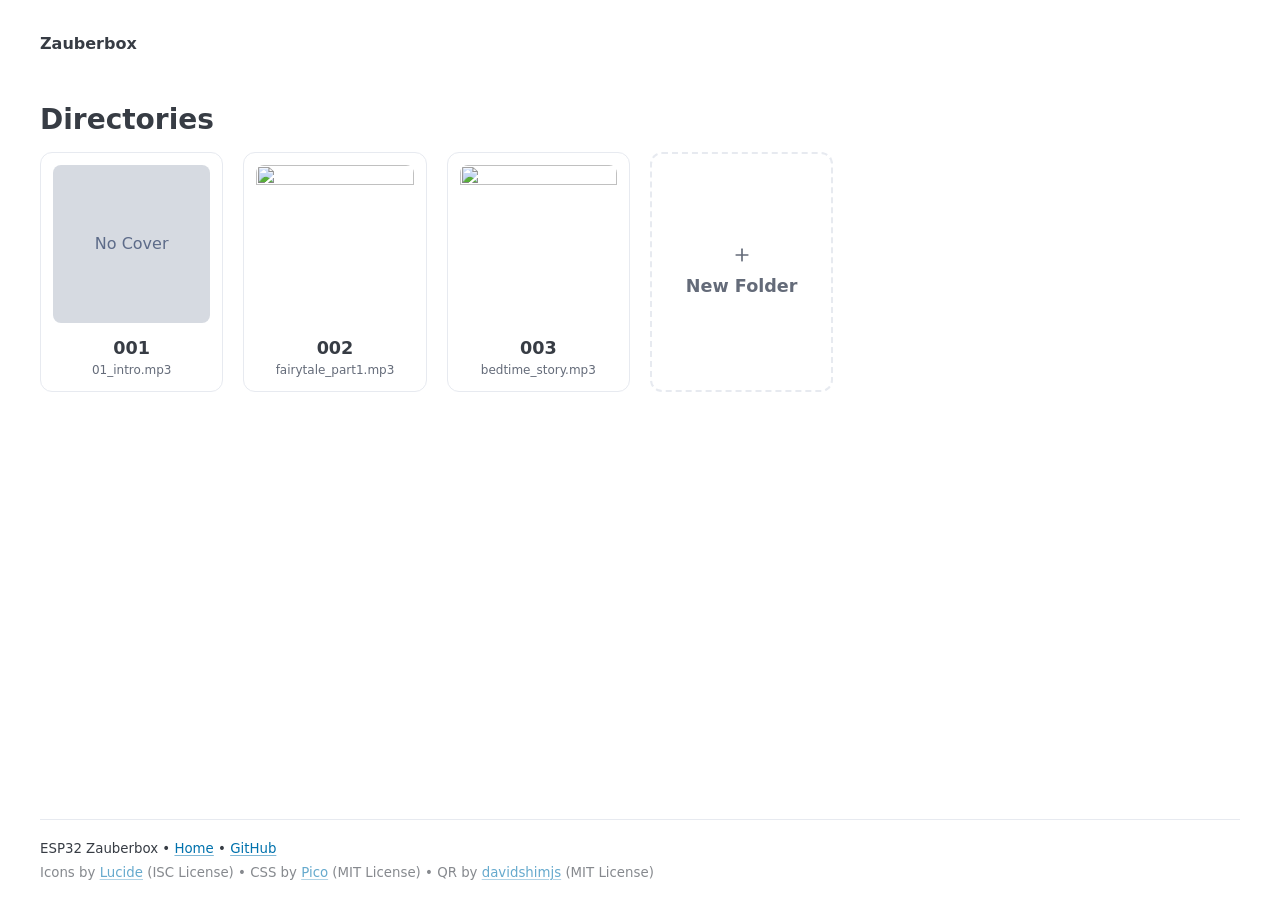
==== commit bfd23b72: "qr code functionality" ====
--- a/web/index.html
+++ b/web/index.html
@@ -6,6 +6,7 @@
     <title>Zauberbox Manager</title>
     <link rel="stylesheet" href="pico.min.css">
     <link rel="stylesheet" href="style.css">
+    <script src="qrcode.min.js"></script>
 </head>
 <body>
     <header class="container">
@@ -27,7 +28,7 @@
         <hr>
         <small>ESP32 Zauberbox &bull; <a href="#" onclick="loadDashboard(); return false;">Home</a> &bull; <a href="https://github.com/idavydov/zauberbox" target="_blank">GitHub</a></small>
         <br>
-        <small style="opacity: 0.6;">Icons by <a href="https://lucide.dev" target="_blank">Lucide</a> (ISC License) &bull; CSS by <a href="https://picocss.com" target="_blank">Pico</a> (MIT License)</small>
+        <small style="opacity: 0.6;">Icons by <a href="https://lucide.dev" target="_blank">Lucide</a> (ISC License) &bull; CSS by <a href="https://picocss.com" target="_blank">Pico</a> (MIT License) &bull; QR by <a href="https://github.com/davidshimjs/qrcodejs" target="_blank">davidshimjs</a> (MIT License)</small>
     </footer>
 
     <dialog id="modal">
@@ -39,7 +40,7 @@
             <p id="modal-message">Are you sure?</p>
             <input type="text" id="modal-input" style="display:none;">
             <footer>
-                <button class="secondary">Cancel</button>
+                <button id="modal-cancel" class="secondary">Cancel</button>
                 <button id="modal-confirm">Confirm</button>
             </footer>
         </article>
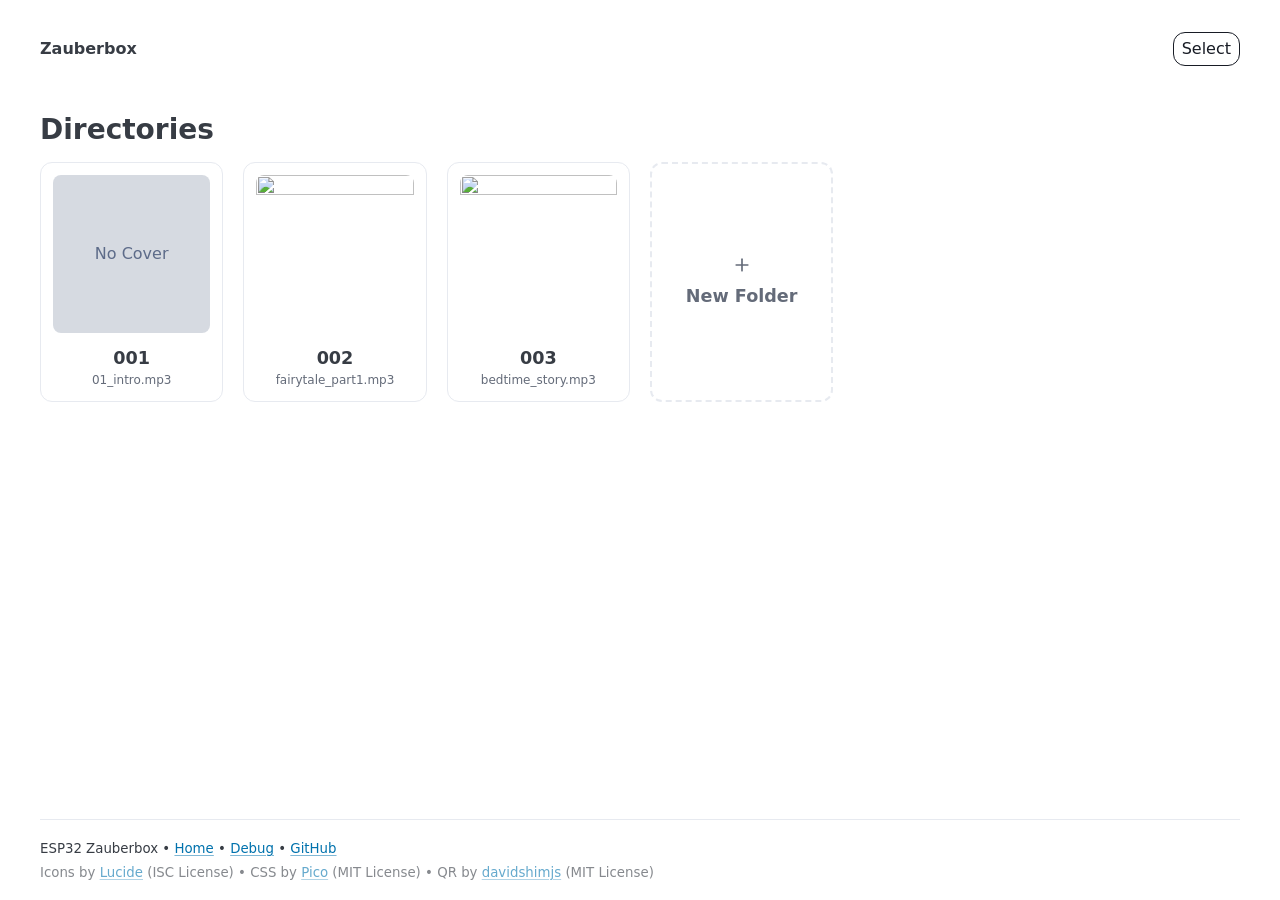
==== commit 967dbb62: "Add debug camera preview in web app" ====
--- a/web/index.html
+++ b/web/index.html
@@ -26,7 +26,7 @@
 
     <footer class="container">
         <hr>
-        <small>ESP32 Zauberbox &bull; <a href="#" onclick="loadDashboard(); return false;">Home</a> &bull; <a href="https://github.com/idavydov/zauberbox" target="_blank">GitHub</a></small>
+        <small>ESP32 Zauberbox &bull; <a href="#" onclick="loadDashboard(); return false;">Home</a> &bull; <a href="#" onclick="openDebug(); return false;">Debug</a> &bull; <a href="https://github.com/idavydov/zauberbox" target="_blank">GitHub</a></small>
         <br>
         <small style="opacity: 0.6;">Icons by <a href="https://lucide.dev" target="_blank">Lucide</a> (ISC License) &bull; CSS by <a href="https://picocss.com" target="_blank">Pico</a> (MIT License) &bull; QR by <a href="https://github.com/davidshimjs/qrcodejs" target="_blank">davidshimjs</a> (MIT License)</small>
     </footer>
--- a/web/style.css
+++ b/web/style.css
@@ -54,24 +54,47 @@
     display: block;
 }
 .dir-card { position: relative; }
-.dir-card .delete-btn {
+.dir-card .delete-btn, .dir-card .select-overlay {
     position: absolute;
     top: 0.5rem;
-    right: 0.5rem;
-    opacity: 0;
-    transition: opacity 0.2s;
-    background: var(--pico-card-background-color);
+    background: var(--pico-card-background-color);
+    border: 1px solid var(--pico-muted-border-color);
     border-radius: 50%;
     width: 28px;
     height: 28px;
     display: flex;
     align-items: center;
     justify-content: center;
-    border: 1px solid var(--pico-muted-border-color);
-    color: var(--pico-error-background);
-}
+    transition: opacity 0.2s, transform 0.2s;
+    z-index: 5;
+}
+.dir-card .delete-btn { right: 0.5rem; opacity: 0; color: var(--pico-error-background); }
 .dir-card:hover .delete-btn { opacity: 1; }
 .dir-card .delete-btn:hover { background: var(--pico-error-background); color: white; border-color: var(--pico-error-background); }
+
+.dir-card .select-overlay { left: 0.5rem; opacity: 0; color: var(--pico-primary); }
+.selection-mode .dir-card .select-overlay { opacity: 1; }
+.dir-card.selected { border-color: var(--pico-primary); box-shadow: 0 0 0 2px var(--pico-primary); }
+.dir-card.selected .select-overlay { background: var(--pico-primary); color: white; border-color: var(--pico-primary); }
+
+/* Selection Action Bar */
+.selection-bar {
+    position: fixed;
+    bottom: 2rem;
+    left: 50%;
+    transform: translateX(-50%);
+    background: var(--pico-card-background-color);
+    border: 1px solid var(--pico-primary);
+    padding: 0.75rem 1.5rem;
+    border-radius: 100px;
+    display: flex;
+    align-items: center;
+    gap: 1.5rem;
+    box-shadow: 0 8px 32px rgba(0,0,0,0.3);
+    z-index: 100;
+}
+.selection-bar span { font-weight: bold; }
+.selection-bar button { margin: 0; padding: 0.4rem 1rem; }
 
 /* New Folder Card */
 .add-card {
@@ -178,6 +201,11 @@
     color: var(--pico-error-background);
 }
 .cover-edit-overlay:hover, .cover-delete-overlay:hover { transform: scale(1.1); }
+.cover-edit-overlay.disabled {
+    opacity: 0.45;
+    pointer-events: none;
+    transform: none;
+}
 
 /* Inline Upload Item */
 .upload-item {
@@ -191,7 +219,115 @@
     justify-content: center;
 }
 .upload-item:hover { background: var(--pico-primary-hover); color: white; }
+.upload-item.disabled {
+    cursor: progress;
+    opacity: 0.7;
+    pointer-events: none;
+}
+.upload-item.disabled:hover {
+    background: var(--pico-primary-focus);
+    color: var(--pico-primary);
+}
 .upload-item input { display: none; }
+
+.upload-progress-card {
+    margin-bottom: 1rem;
+}
+.upload-progress-card header {
+    display: flex;
+    align-items: center;
+    justify-content: space-between;
+    gap: 1rem;
+    margin-bottom: 0.35rem;
+}
+.upload-progress-card progress {
+    width: 100%;
+    margin: 0.5rem 0 0.35rem;
+}
+.upload-progress-meta {
+    overflow: hidden;
+    text-overflow: ellipsis;
+    white-space: nowrap;
+    color: var(--pico-muted-color);
+}
+
+/* Debug View */
+.debug-grid {
+    margin-top: 1rem;
+}
+.debug-menu-grid {
+    display: grid;
+    grid-template-columns: repeat(auto-fit, minmax(220px, 1fr));
+    gap: 1rem;
+}
+.debug-menu-card {
+    margin: 0;
+    padding: 1.1rem 1.2rem;
+    border: 1px solid var(--pico-muted-border-color);
+    border-radius: var(--pico-border-radius);
+    background: var(--pico-card-background-color);
+    cursor: pointer;
+    transition: border-color 0.2s, transform 0.2s, box-shadow 0.2s;
+}
+.debug-menu-card:hover {
+    border-color: var(--pico-primary);
+    transform: translateY(-2px);
+    box-shadow: 0 8px 16px rgba(0,0,0,0.08);
+}
+.debug-menu-card.disabled {
+    cursor: default;
+    opacity: 0.6;
+}
+.debug-menu-card.disabled:hover {
+    border-color: var(--pico-muted-border-color);
+    transform: none;
+    box-shadow: none;
+}
+.debug-menu-card p {
+    margin: 0.45rem 0 0;
+    color: var(--pico-muted-color);
+}
+.debug-card {
+    margin: 0;
+}
+.debug-card-header {
+    display: flex;
+    align-items: flex-start;
+    justify-content: space-between;
+    gap: 1rem;
+}
+.debug-card-header p {
+    margin: 0.35rem 0 0;
+    color: var(--pico-muted-color);
+}
+.debug-frame-shell {
+    overflow: hidden;
+    border: 1px solid var(--pico-muted-border-color);
+    border-radius: calc(var(--pico-border-radius) - 2px);
+    background: var(--pico-secondary-focus);
+}
+.debug-frame-image,
+.debug-frame-placeholder {
+    display: block;
+    width: 100%;
+    aspect-ratio: 4 / 3;
+}
+.debug-frame-image {
+    object-fit: cover;
+    background: #111827;
+}
+.debug-frame-placeholder {
+    display: flex;
+    align-items: center;
+    justify-content: center;
+    color: var(--pico-muted-color);
+}
+.debug-status {
+    margin: 0.75rem 0 0.35rem;
+}
+.debug-status.error {
+    color: var(--pico-error-background);
+}
 
 /* Drag & Drop Overlay */
 .upload-item.drag-over::after {
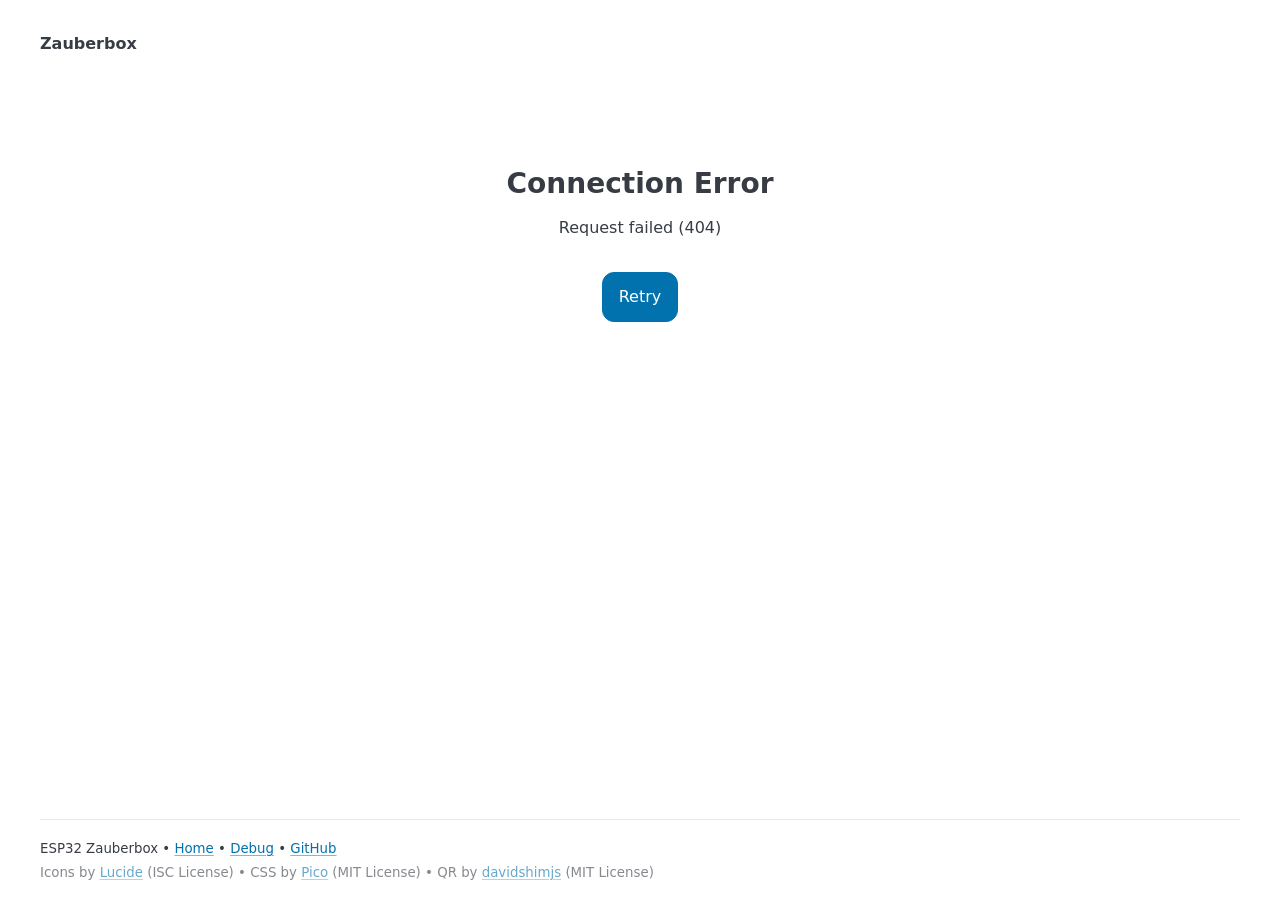
==== commit 5e8e2769: "favicon" ====
--- a/web/index.html
+++ b/web/index.html
@@ -4,6 +4,7 @@
     <meta charset="UTF-8">
     <meta name="viewport" content="width=device-width, initial-scale=1.0">
     <title>Zauberbox Manager</title>
+    <link rel="icon" type="image/png" href="favicon.png">
     <link rel="stylesheet" href="pico.min.css">
     <link rel="stylesheet" href="style.css">
     <script src="qrcode.min.js"></script>
--- a/web/style.css
+++ b/web/style.css
@@ -10,6 +10,25 @@
 }
 
 /* Dashboard Styles */
+.nav-battery {
+    align-self: center;
+    max-width: 18rem;
+    overflow: hidden;
+    text-overflow: ellipsis;
+    white-space: nowrap;
+    font-size: 0.74rem;
+    color: var(--pico-muted-color);
+    opacity: 0.8;
+}
+.nav-battery.low {
+    color: #b45309;
+    opacity: 0.95;
+}
+.nav-battery.critical {
+    color: var(--pico-error-background);
+    opacity: 1;
+}
+
 .dir-grid {
     display: grid;
     grid-template-columns: repeat(auto-fill, minmax(160px, 1fr));
@@ -328,6 +347,27 @@
 .debug-status.error {
     color: var(--pico-error-background);
 }
+.debug-log-shell {
+    overflow: auto;
+    border: 1px solid #000;
+    border-radius: calc(var(--pico-border-radius) - 2px);
+    background: #000;
+    max-height: 65vh;
+    box-shadow: inset 0 0 0 1px rgba(255,255,255,0.04);
+}
+.debug-log-output {
+    margin: 0;
+    padding: 1rem;
+    min-height: 18rem;
+    background: #000;
+    color: #f8fafc;
+    font-size: 0.8rem;
+    line-height: 1.5;
+    white-space: pre-wrap;
+    word-break: break-word;
+    font-family: "SFMono-Regular", "Consolas", "Liberation Mono", monospace;
+    text-shadow: none;
+}
 
 /* Drag & Drop Overlay */
 .upload-item.drag-over::after {
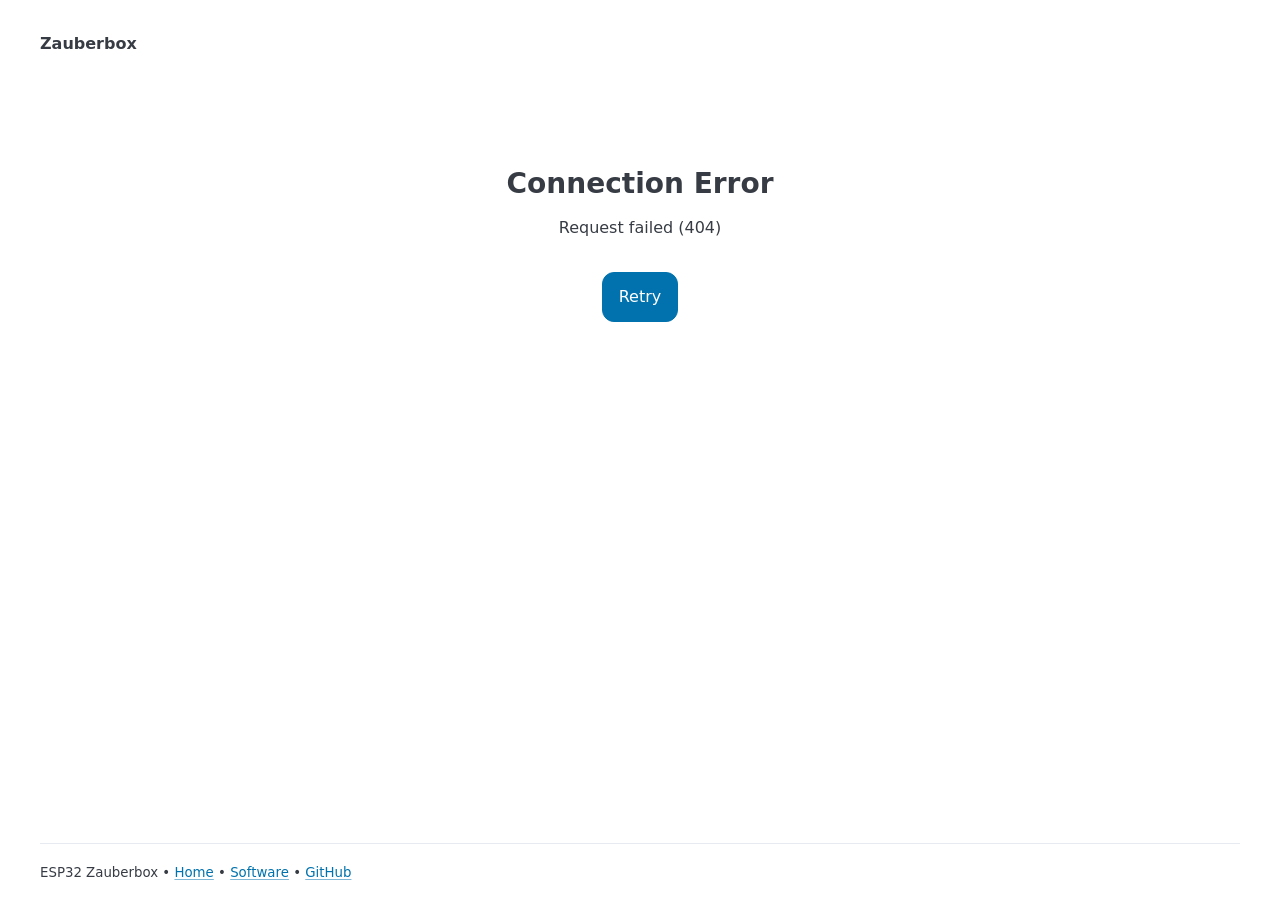
==== commit 72e0be91: "small UI improvements" ====
--- a/web/index.html
+++ b/web/index.html
@@ -27,9 +27,7 @@
 
     <footer class="container">
         <hr>
-        <small>ESP32 Zauberbox &bull; <a href="#" onclick="loadDashboard(); return false;">Home</a> &bull; <a href="#" onclick="openDebug(); return false;">Debug</a> &bull; <a href="https://github.com/idavydov/zauberbox" target="_blank">GitHub</a></small>
-        <br>
-        <small style="opacity: 0.6;">Icons by <a href="https://lucide.dev" target="_blank">Lucide</a> (ISC License) &bull; CSS by <a href="https://picocss.com" target="_blank">Pico</a> (MIT License) &bull; QR by <a href="https://github.com/davidshimjs/qrcodejs" target="_blank">davidshimjs</a> (MIT License)</small>
+        <small>ESP32 Zauberbox &bull; <a href="#" onclick="loadDashboard(); return false;">Home</a> &bull; <a href="#/software">Software</a> &bull; <a href="https://github.com/idavydov/zauberbox" target="_blank">GitHub</a></small>
     </footer>
 
     <dialog id="modal">
--- a/web/style.css
+++ b/web/style.css
@@ -12,6 +12,9 @@
 /* Dashboard Styles */
 .nav-battery {
     align-self: center;
+    display: inline-flex;
+    align-items: center;
+    gap: 0.35rem;
     max-width: 18rem;
     overflow: hidden;
     text-overflow: ellipsis;
@@ -20,6 +23,19 @@
     color: var(--pico-muted-color);
     opacity: 0.8;
 }
+.nav-battery-icon {
+    display: inline-flex;
+    align-items: center;
+    flex: 0 0 auto;
+}
+.nav-battery-icon svg {
+    width: 0.95rem;
+    height: 0.95rem;
+}
+.nav-battery-text {
+    overflow: hidden;
+    text-overflow: ellipsis;
+}
 .nav-battery.low {
     color: #b45309;
     opacity: 0.95;
@@ -27,6 +43,20 @@
 .nav-battery.critical {
     color: var(--pico-error-background);
     opacity: 1;
+}
+.nav-battery.settling,
+.nav-battery.unavailable {
+    opacity: 0.7;
+}
+
+.nav-dropdown summary::after {
+    display: none !important;
+}
+.nav-dropdown summary {
+    display: inline-flex;
+    align-items: center;
+    justify-content: center;
+    margin-bottom: 0;
 }
 
 .dir-grid {
@@ -384,8 +414,14 @@
 }
 
 /* Utilities */
-.header-row { display: flex; align-items: center; gap: 1rem; margin-bottom: 0.5rem; }
+.header-row { display: flex; align-items: center; gap: 1rem; margin-bottom: 1rem; }
 .header-row h2 { margin: 0; flex: 1; font-size: 1.5rem; }
+.select-btn {
+    margin-bottom: 0;
+    padding: 0.4rem 0.8rem;
+    font-size: 0.85rem;
+    width: auto;
+}
 .action-icon {
     margin-left: 12px;
     cursor: pointer;
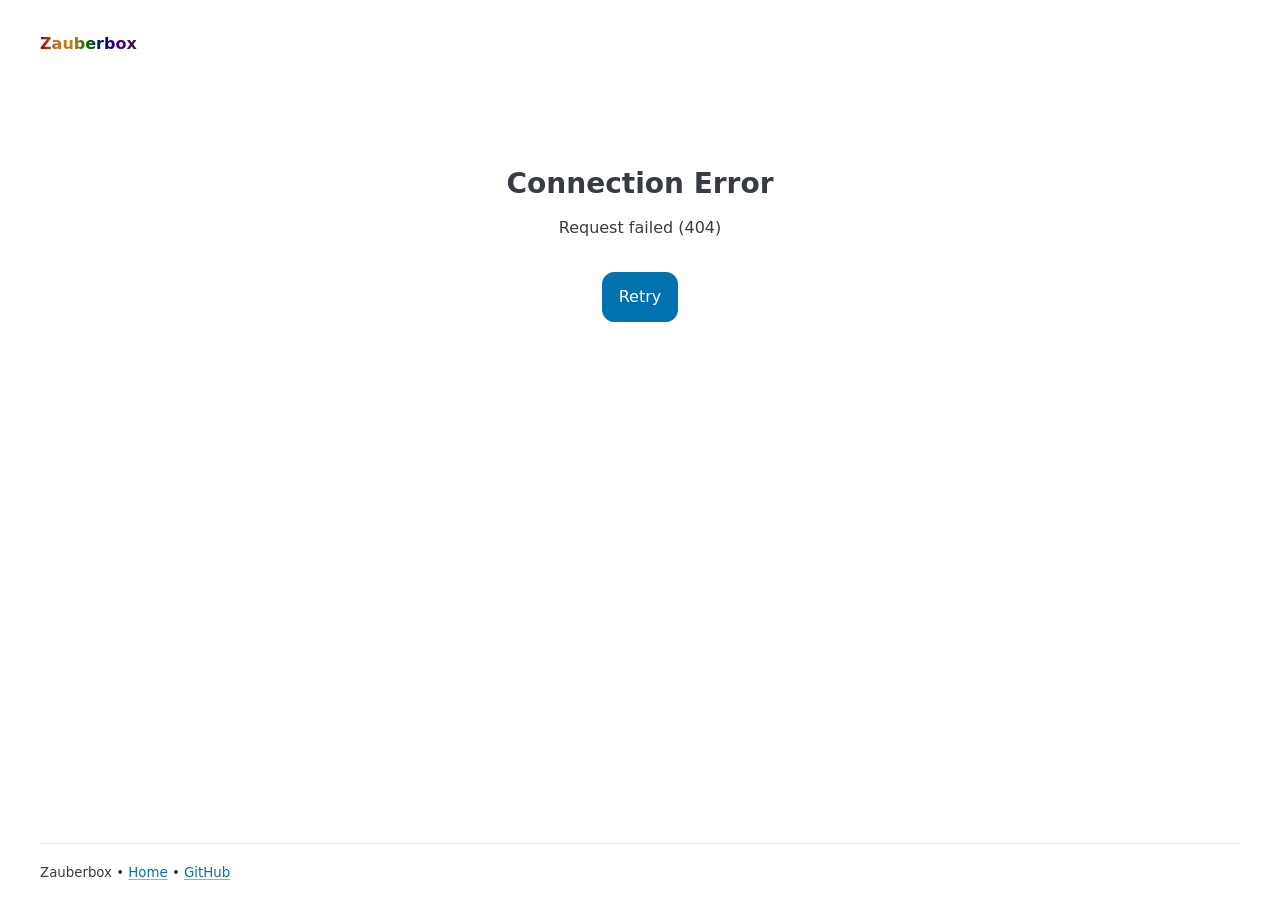
==== commit be7901fb: "style zauberbox title & improve footer" ====
--- a/web/index.html
+++ b/web/index.html
@@ -13,7 +13,7 @@
     <header class="container">
         <nav>
             <ul id="nav-left">
-                <li><strong>Zauberbox</strong></li>
+                <li><strong class="rainbow">Zauberbox</strong></li>
             </ul>
             <ul id="nav-right">
                 <!-- Dashboard actions here -->
@@ -27,7 +27,7 @@
 
     <footer class="container">
         <hr>
-        <small>ESP32 Zauberbox &bull; <a href="#" onclick="loadDashboard(); return false;">Home</a> &bull; <a href="#/software">Software</a> &bull; <a href="https://github.com/idavydov/zauberbox" target="_blank">GitHub</a></small>
+        <small>Zauberbox &bull; <a href="#" onclick="loadDashboard(); return false;">Home</a> &bull; <a href="https://github.com/idavydov/zauberbox" target="_blank">GitHub</a></small>
     </footer>
 
     <dialog id="modal">
--- a/web/style.css
+++ b/web/style.css
@@ -7,6 +7,26 @@
     min-height: 100vh;
     display: flex;
     flex-direction: column;
+}
+
+.rainbow {
+  background: linear-gradient(
+    to right,
+    #8b0000,
+    #d2691e,
+    #b8860b,
+    #006400,
+    #00008b,
+    #4b0082,
+    #301934
+  );
+
+  -webkit-background-clip: text;
+  background-clip: text;
+
+  color: transparent;
+
+  font-weight: bold;
 }
 
 /* Dashboard Styles */
